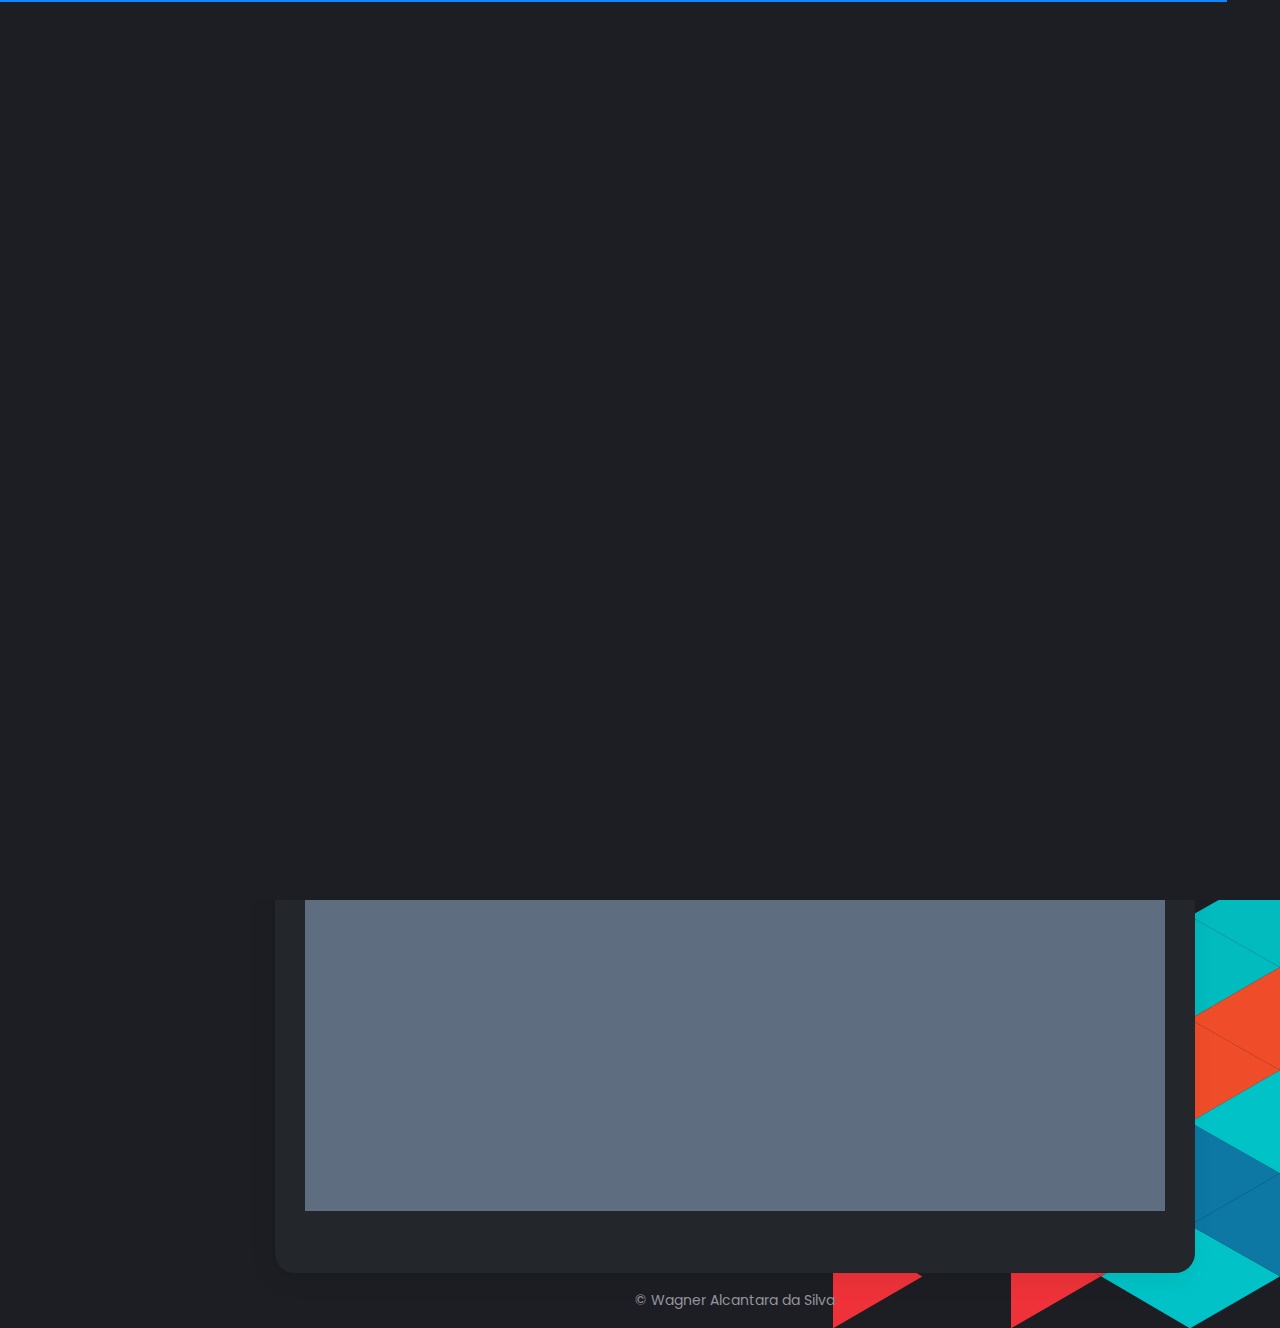
==== contact.html @ 7bd888f7 "novo portifolio" ====
<!DOCTYPE html>
<html lang="pt-br">

<head>
    <meta charset="utf-8" />
    <title>Wagner Alcantara</title>

	<!-- Meta Data -->
	<meta http-equiv="X-UA-Compatible" content="IE=edge">
	<meta name="viewport" content="width=device-width, initial-scale=1, shrink-to-fit=no">

    <meta name="author" content="Wagner Alcantara da Silva" />
    <meta name="description" content="Portifólio de trabalhos realizados e formação de Wagner Alcantara da Silva" />
    <!-- Styles -->
	<link rel="stylesheet" type="text/css" href="assets/styles/style.css"/>
	<link rel="stylesheet" type="text/css" href="assets/styles/style-dark.css"/>
  
	
</head>
<body class="bg-triangles">
    <!-- Preloader -->
    <div class="preloader">
	    <div class="preloader__wrap">
		    <div class="circle-pulse">
                <div class="circle-pulse__1"></div>
                <div class="circle-pulse__2"></div>
            </div>
		    <div class="preloader__progress"><span></span></div>
		</div>
	</div>

    <main class="main">
	    <div class="container gutter-top">
		    <!-- Header -->
		    <header class="header box">
			    <div class="header__left">
				    <div class="header__photo">
					    <img class="header__photo-img" src="assets/img/profile.jpg" alt="Wagner Alcantara">
					</div>
					<div class="header__base-info">
					    <h4 class="title titl--h4">Wagner Alcantara da Silva</h4>
						<div class="status">Desenvolvedor WEB</div>
						<ul class="header__social">
						    <li><a href="https://www.linkedin.com/in/wagneralcantara/"><i class="font-icon icon-linkedin"></i></a></li>
						    <li><a href="https://github.com/WagnerAlcantara"><i class="font-icon icon-github"></i></a></li>
							
						</ul>
					</div>
				</div>
				<div class="header__right">
				    <ul class="header__contact">
					    <li><span class="overhead">Email</span>wagner.alcantara@outlook.com.br</li>
							<li><span class="overhead">Telefone</span>+55 11 97059-6226</li>
					</ul>
					<ul class="header__contact">
					    
						<li><span class="overhead">Endereço</span>Embu das Artes - SP</li>
					</ul>
				</div>
			</header>
			
		    <div class="row sticky-parent">
			    <!-- Sidebar nav -->
                <aside class="col-12 col-md-12 col-lg-2">
				    <div class="sidebar box sticky-column">
	                    <ul class="nav">
                            <li class="nav__item"><a class="active" href="index.html"><i class="icon-user"></i>Sobre Mim</a></li>
							<li class="nav__item"><a href="resume.html"><i class="icon-file-text"></i>Currículo</a></li>
                            <li class="nav__item"><a href="works.html"><i class="icon-codesandbox"></i>Portifólio</a></li>
                            <!--<li class="nav__item"><a href="blog.html"><i class="icon-book-open"></i>Blog</a></li>-->
                            <li class="nav__item"><a href="contact.html"><i class="icon-book"></i>Contato</a></li>
                        </ul>
					</div>
		        </aside>
				
				<!-- Conteudo -->
		        <div class="col-12 col-md-12 col-lg-10">
				    <div class="box box-content">
					    <div class="pb-2">
		                    <h1 class="title title--h1 first-title title__separate">Contato</h1>
					    </div>

						<!-- Contato -->
              
						<form action="email.php" method="post" id="contact-form" class="contact-form" data-toggle="validator">
                            <div class="row">
				                <div class="form-group col-12 col-md-6">
                                    <input type="text" class="form-control" id="nameContact" name="nameContact" placeholder="Nome" required="required" autocomplete="on" oninvalid="setCustomValidity('Fill in the field')" onkeyup="setCustomValidity('')">
								    <div class="help-block with-errors"></div>
				                </div>
				                <div class="form-group col-12 col-md-6">
                                    <input type="phone" class="form-control" id="phoneContact" name="phoneContact" placeholder="Telefone" required="required" autocomplete="on" oninvalid="setCustomValidity('Email is incorrect')" onkeyup="setCustomValidity('')">
								    <div class="help-block with-errors"></div>
				                </div>
				                <div class="form-group col-12 col-md-12">
                                    <input type="email" class="form-control" id="emailContact" name="emailContact" placeholder="Email" required="required" autocomplete="on" oninvalid="setCustomValidity('Email is incorrect')" onkeyup="setCustomValidity('')">
								    <div class="help-block with-errors"></div>
				                </div>
				                <div class="form-group col-12 col-md-12">
                                    <textarea class="textarea form-control" id="messageContact" name="messageContact" placeholder="Mensagem"  rows="4" required="required" oninvalid="setCustomValidity('Fill in the field')" onkeyup="setCustomValidity('')"></textarea>
								    <div class="help-block with-errors"></div>
				                </div>
						    </div>
							<div class="row">
				                <div class="col-12 col-md-6 order-2 order-md-1 text-center text-md-left">
					                <div id="validator-contact" class="hidden"></div>
				                </div>
				                <div class="col-12 col-md-6 order-1 order-md-2 text-right">
					                <button type="submit" class="btn"><i class="font-icon icon-send"></i> Enviar</button>
				                </div>
			                </div>
										</form><br><br><br>

										   <div class="map" id="map">
													<iframe src="https://www.google.com/maps/embed?pb=!1m18!1m12!1m3!1d3654.824943304019!2d-46.82046378548918!3d-23.646439470623644!2m3!1f0!2f0!3f0!3m2!1i1024!2i768!4f13.1!3m3!1m2!1s0x94ce54a94ba3ac0d%3A0x86dcf699b8be9412!2sParque%20Luiza%2C%20Embu%20das%20Artes%20-%20SP%2C%2006810-240!5e0!3m2!1spt-BR!2sbr!4v1599504382367!5m2!1spt-BR!2sbr" width="600" height="450" frameborder="0" style="border:0;" allowfullscreen="" aria-hidden="false" tabindex="0"></iframe>
												</div>
					</div>
					
						<!-- Footer -->
					<footer class="footer">© Wagner Alcantara da Silva</footer>
		        </div>
			</div>
		</div>	
    </main>

    <!-- SVG masks -->
    <svg class="svg-defs">
        <clipPath id="avatar-box">
            <path d="M1.85379 38.4859C2.9221 18.6653 18.6653 2.92275 38.4858 1.85453 56.0986.905299 77.2792 0 94 0c16.721 0 37.901.905299 55.514 1.85453 19.821 1.06822 35.564 16.81077 36.632 36.63137C187.095 56.0922 188 77.267 188 94c0 16.733-.905 37.908-1.854 55.514-1.068 19.821-16.811 35.563-36.632 36.631C131.901 187.095 110.721 188 94 188c-16.7208 0-37.9014-.905-55.5142-1.855-19.8205-1.068-35.5637-16.81-36.63201-36.631C.904831 131.908 0 110.733 0 94c0-16.733.904831-37.9078 1.85379-55.5141z"/>
        </clipPath>
        <clipPath id="avatar-hexagon">
             <path d="M0 27.2891c0-4.6662 2.4889-8.976 6.52491-11.2986L31.308 1.72845c3.98-2.290382 8.8697-2.305446 12.8637-.03963l25.234 14.31558C73.4807 18.3162 76 22.6478 76 27.3426V56.684c0 4.6805-2.5041 9.0013-6.5597 11.3186L44.4317 82.2915c-3.9869 2.278-8.8765 2.278-12.8634 0L6.55974 68.0026C2.50414 65.6853 0 61.3645 0 56.684V27.2891z"/>
        </clipPath>		
    </svg>
	
    <div class="back-to-top"></div>
    	
	<!-- JavaScripts -->
		<script src="assets/js/jquery-3.4.1.min.js"></script>
		<script src="assets/js/plugins.min.js"></script>
    <script src="assets/js/common.js"></script>
	
	<script src="assets/demo/plugins-demo.js"></script>
</body>
</html>
---- assets/styles/style.css ----
@import url(vendors/bootstrap.min.css);
@import url(vendors/swiper.min.css);
@import url(../icons/style.css);
@import url("https://fonts.googleapis.com/css2?family=Poppins:ital,wght@0,400;0,500;0,600;1,400;1,500;1,600&display=swap");
/* -----------------------------------------------------------------
    - General Styles
----------------------------------------------------------------- */
*,
::before,
::after {
  background-repeat: no-repeat;
  box-sizing: border-box;
}

html {
  font-size: 1rem;
  -webkit-overflow-scrolling: touch;
  -webkit-box-sizing: border-box;
  box-sizing: border-box;
  -ms-overflow-x: hidden;
}

body, html {
  -webkit-text-size-adjust: 100%;
}

body {
  background: linear-gradient(145.44deg, #F2F4FA 0%, #FAFBFC 100%);
  background-repeat: no-repeat;
  background-attachment: fixed;
  color: #5E6E80;
  font-family: "Poppins", sans-serif;
  font-weight: 400;
  font-size: 0.875rem;
  line-height: 1.7;
  min-height: 100vh;
  overflow-x: hidden;
  -ms-overflow-style: scrollbar;
  -webkit-font-smoothing: antialiased;
}
@media only screen and (max-width: 580px) {
  body {
    line-height: 1.6;
  }
}

html.is-scroll-disabled body {
  height: 100vh;
  overflow: hidden;
}

@media all and (-ms-high-contrast: none), (-ms-high-contrast: active) {
  html.is-scroll-disabled {
    overflow: hidden;
  }
}
.no-scroll {
  overflow: hidden;
  -ms-overflow-style: none;
}

.no-scroll-height {
  overflow-x: hidden;
}

.svg-defs {
  position: absolute;
  height: 0;
  width: 0;
}

.bg-triangles {
  background-image: url(../images/triangles-top.svg), url(../images/triangles-bottom.svg), linear-gradient(145.44deg, #F2F4FA 0%, #FAFBFC 100%);
  background-position: left top, right bottom;
  background-repeat: no-repeat;
  background-size: inherit;
}
@media only screen and (max-width: 580px) {
  .bg-triangles {
    background-size: contain;
  }
}

/* -----------------------------------------------------------------
    - Typography
----------------------------------------------------------------- */
h1, h2, h3, h4, h5, h6 {
  color: #3B4B5E;
  font-family: "Poppins", sans-serif;
  font-weight: 600;
  line-height: 1.3;
}

.title--h1 {
  font-size: 2rem;
  margin-bottom: 1.3rem;
}
@media only screen and (max-width: 580px) {
  .title--h1 {
    font-size: 1.75rem;
    margin-bottom: 1rem;
  }
}
.title--h2 {
  font-size: 1.625rem;
}
@media only screen and (max-width: 580px) {
  .title--h2 {
    font-size: 1.375rem;
  }
}
.title--h3 {
  font-size: 1.5rem;
  margin-bottom: 1rem;
}
@media only screen and (max-width: 580px) {
  .title--h3 {
    font-size: 1.125rem;
  }
}
.title--h4 {
  font-size: 1.125rem;
}
@media only screen and (max-width: 580px) {
  .title--h4 {
    font-size: 1rem;
  }
}
.title--h5 {
  font-size: 1rem;
}
@media only screen and (max-width: 580px) {
  .title--h5 {
    font-size: 0.875rem;
  }
}
.title--h6 {
  font-size: 0.875rem;
}
@media only screen and (max-width: 580px) {
  .title--h6 {
    font-size: 0.75rem;
  }
}
.title--tone {
  color: #304CFD;
}
.title-icon {
  margin-right: 0.5rem;
  margin-top: -0.25rem;
  height: 1.875rem;
  width: 1.875rem;
}
@media only screen and (max-width: 580px) {
  .title-icon {
    height: 1.5625rem;
    width: 1.875rem;
  }
}
.title__separate {
  margin-bottom: 2.3125rem;
  position: relative;
}
.title__separate::before, .title__separate::after {
  content: '';
  background-color: #304CFD;
  border-radius: 0.5rem;
  height: 5px;
  position: absolute;
  bottom: -18px;
  left: 0;
  width: 3.125rem;
  z-index: 1;
}
.title__separate::after {
  background-color: #FF965D;
  width: 1rem;
}
@media only screen and (max-width: 580px) {
  .title__separate {
    margin-bottom: 1.5625rem;
  }
  .title__separate::before, .title__separate::after {
    height: 0.1875rem;
    bottom: -0.625rem;
  }
  .title__separate::before {
    width: 3rem;
  }
  .title__separate::after {
    width: 1rem;
  }
}

.weight--400 {
  font-weight: 400;
}
.weight--500 {
  font-weight: 500;
}
.weight--600 {
  font-weight: 600;
}

.overhead {
  color: rgba(94, 110, 128, 0.8);
  font-size: 8px;
  display: block;
  text-transform: uppercase;
}

.block-quote {
  font-size: 1.25rem;
  font-weight: 400;
  font-style: italic;
  margin: 1.8125rem 0;
  position: relative;
  line-height: 1.6;
}
@media only screen and (max-width: 991px) {
  .block-quote {
    padding-left: 3.75rem;
  }
}
@media only screen and (max-width: 580px) {
  .block-quote {
    font-size: 1.125rem;
    margin: 0.625rem 0 1.25rem;
    padding-left: 0;
    padding-top: 2.5rem;
  }
}
.block-quote::before {
  background-image: url(../icons/icon-quote.svg);
  background-repeat: no-repeat;
  background-position: center;
  background-size: contain;
  content: '';
  height: 2.125rem;
  margin: 0 auto;
  position: absolute;
  top: 0;
  left: -54px;
  width: 2.125rem;
}
@media only screen and (max-width: 991px) {
  .block-quote::before {
    left: 0;
  }
}
@media only screen and (max-width: 580px) {
  .block-quote::before {
    right: 0;
  }
}
.block-quote__author {
  font-size: 0.875rem;
  font-style: normal;
  display: block;
  margin-top: 0.625rem;
  padding-left: 3rem;
  position: relative;
}
@media only screen and (max-width: 580px) {
  .block-quote__author {
    font-size: 0.875rem;
    margin-top: 0;
    padding-left: 2rem;
  }
}
.block-quote__author::before {
  content: '';
  background-color: #5E6E80;
  height: 1px;
  margin-bottom: auto;
  margin-top: auto;
  position: absolute;
  top: 0;
  bottom: 0;
  left: 0;
  width: 2rem;
}
@media only screen and (max-width: 580px) {
  .block-quote__author::before {
    width: 1rem;
  }
}

a {
  color: #304CFD;
  cursor: pointer;
  text-decoration: none;
  -webkit-text-decoration-skip: objects;
  transition: color 0.3s cubic-bezier(0.72, 0.16, 0.345, 0.875);
}
a:hover {
  color: #304CFD;
  outline: none;
  text-decoration: underline;
}
a.decoration--none {
  text-decoration: none;
}

img {
  max-width: 100%;
  -webkit-user-select: none;
  -moz-user-select: none;
  -ms-user-select: none;
  user-select: none;
}

iframe {
  background-color: #5E6E80;
  border: 0;
  display: block;
  height: 100%;
  width: 100%;
}

.cover {
  border-radius: 0.375rem;
  object-fit: cover;
  object-position: center;
  font-family: 'object-fit: cover; object-position: center;';
  height: 100%;
  width: 100%;
}
@media only screen and (max-width: 580px) {
  .cover {
    border-radius: 0.25rem;
  }
}

::-moz-selection {
  background: transparent;
  color: #304CFD;
}

::selection {
  background: transparent;
  color: #304CFD;
}

/* -----------------------------------------------------------------
    - Form
----------------------------------------------------------------- */
.form-control, .textarea, select,
.custom-select {
  background-color: #F7F9FA;
  border: 2px solid #F7F9FA;
  border-radius: 1.25rem;
  box-shadow: none;
  color: #5E6E80;
  font-size: inherit;
  height: auto;
  padding: 0.875rem 1.375rem 0.8125rem;
  position: relative;
  width: 100%;
  -webkit-appearance: none;
  -moz-appearance: none;
  appearance: none;
}
@media only screen and (max-width: 580px) {
  .form-control, .textarea, select,
  .custom-select {
    padding: 0.8125rem 1.375rem 0.75rem;
  }
}

.form-control:focus, .textarea:focus, select:focus,
.custom-select:focus {
  background-color: #fff;
  border: 2px solid rgba(141, 153, 166, 0.2);
  color: #5E6E80;
  box-shadow: none;
  outline: none;
}

.form-control {
  line-height: inherit;
}
@media all and (-ms-high-contrast: none), (-ms-high-contrast: active) {
  .form-control {
    line-height: 0;
  }
}
.form-control__icon {
  padding-left: 3.375rem;
}
@media only screen and (max-width: 580px) {
  .form-control__icon {
    padding-left: 2.8125rem;
  }
}

.textarea {
  border-radius: 1.25rem;
  display: block;
  padding: 0.8125rem 1.1875rem;
  resize: none;
}

.form-group {
  margin-bottom: 2rem;
  position: relative;
}
@media only screen and (max-width: 580px) {
  .form-group {
    margin-bottom: 1.6875rem;
  }
}
.form-group .font-icon {
  color: #5E6E80;
  font-size: 1.125rem;
  margin: auto 0;
  position: absolute;
  top: 0;
  bottom: 0;
  left: 38px;
  height: 1rem;
  width: 1rem;
  z-index: 1;
}
@media only screen and (max-width: 580px) {
  .form-group .font-icon {
    font-size: 1rem;
    left: 2.125rem;
  }
}

.help-block {
  position: absolute;
  font-size: 0.75rem;
  line-height: 1.4;
  padding-top: 0.3125rem;
  padding-left: 0.375rem;
}
@media only screen and (max-width: 580px) {
  .help-block {
    font-size: 0.6875rem;
  }
}

.with-errors {
  color: #FF3D57;
}

.has-error input,
.has-error textarea,
.has-error input:focus,
.has-error textarea:focus {
  border-color: #FF3D57;
}

#validator-contact {
  font-size: 0.875rem;
  margin-top: 1rem;
}

.form-control::-webkit-input-placeholder {
  color: #8D99A6;
}

.form-control::-moz-placeholder {
  color: #8D99A6;
}

.form-control:-ms-input-placeholder {
  color: #8D99A6;
}

.form-control::-ms-input-placeholder {
  color: #8D99A6;
}

.form-control::placeholder {
  color: #8D99A6;
}

input:invalid,
textarea:invalid {
  outline: none !important;
}

.custom-control-input:focus ~ .custom-control-label::before {
  box-shadow: 0 0 0 0.2rem rgba(48, 76, 253, 0.25);
}
.custom-control-input:focus:not(:checked) ~ .custom-control-label::before {
  border-color: #304CFD;
}
.custom-control-input:not(:disabled):active ~ .custom-control-label::before {
  border-color: #fff;
  background-color: transparent;
}
.custom-control-input:checked ~ .custom-control-label::before {
  border-color: #304CFD;
  background-color: #304CFD;
}

.custom-control-label {
  line-height: 1.55;
  padding-left: 0.5rem;
}
.custom-control-label::before {
  background-color: transparent;
  border: 1px solid #5E6E80;
}

select,
.custom-select {
  background: url("data:image/svg+xml,%3csvg xmlns='http://www.w3.org/2000/svg' viewBox='0 0 4 5'%3e%3cpath fill='%23fff' d='M2 0L0 2h4zm0 5L0 3h4z'/%3e%3c/svg%3e") no-repeat right 0.1rem center/10px 16px;
}
select option,
.custom-select option {
  color: #5E6E80;
}

.dropdown-menu {
  border: 0;
  border-radius: 12px;
  box-shadow: 0 0.5rem 2.5rem rgba(94, 110, 128, 0.25);
  color: #5E6E80;
  font-size: 0.9375rem;
}
.dropdown-menu::before {
  content: '';
  border-left: 0.375rem solid transparent;
  border-right: 0.375rem solid transparent;
  border-bottom: 0.375rem solid #fff;
  height: 0;
  position: absolute;
  top: -6px;
  left: 18px;
  width: 0;
}
.dropdown.dropup .dropdown-menu::before {
  border-left: 0.375rem solid transparent;
  border-right: 0.375rem solid transparent;
  border-top: 0.375rem solid #fff;
  border-bottom: 0.375rem solid transparent;
  top: auto;
  bottom: -0.75rem;
}

.tooltip-inner {
  max-width: 12.5rem;
  padding: 0.25rem 0.625rem 0.25rem;
  background-color: #5E6E80;
  border-radius: 0.25rem;
  box-shadow: 0 1rem 2rem rgba(94, 110, 128, 0.25), 0 0.125rem 1rem rgba(94, 110, 128, 0.5);
}
.tooltip.show {
  opacity: 1;
}

.bs-tooltip-top .arrow::before,
.bs-tooltip-auto[x-placement^="top"] .arrow::before {
  border-width: 0.3125rem 0.3125rem 0;
  border-top-color: #5E6E80;
}

.bs-tooltip-right .arrow::before,
.bs-tooltip-auto[x-placement^="right"] .arrow::before {
  border-width: 0.3125rem 0.3125rem 0.3125rem 0;
  border-right-color: #5E6E80;
}

.bs-tooltip-left .arrow::before,
.bs-tooltip-auto[x-placement^="left"] .arrow::before {
  border-width: 0.3125rem 0 0.3125rem 0.3125rem;
  border-left-color: #5E6E80;
}

.bs-tooltip-bottom .arrow::before,
.bs-tooltip-auto[x-placement^="bottom"] .arrow::before {
  border-width: 0 0.3125rem 0.3125rem;
  border-bottom-color: #5E6E80;
}

@media only screen and (min-width: 580px) {
  .pt-sm-6 {
    padding-top: 5rem;
  }
}

.btn {
  background-image: linear-gradient(142.17deg, #3086FF 6.66%, #304CFD 91.48%);
  box-shadow: inset -0.25rem -0.25rem 0.3125rem rgba(0, 0, 0, 0.1), inset 0.25rem 0.25rem 0.3125rem rgba(255, 255, 255, 0.23);
  border-radius: 20px;
  border: 0;
  color: #fff;
  cursor: pointer;
  font-size: 1rem;
  font-weight: 400;
  line-height: 1;
  height: 3.5rem;
  padding: 0 1.5rem;
  position: relative;
  transition: .4s ease-in-out;
  white-space: nowrap;
}
.btn:hover {
  color: #fff;
  box-shadow: none;
  opacity: .9;
}
.btn .font-icon {
  margin-right: 0.375rem;
}
.btn.disabled {
  pointer-events: none;
}
.btn.disabled:hover {
  opacity: .9;
}
.btn.disabled:hover {
  opacity: .9;
}

button:focus {
  outline: none;
}

/* -----------------------------------------------------------------
    - Preloader
----------------------------------------------------------------- */
.preloader {
  display: flex;
  align-items: center;
  justify-content: center;
  background-color: #fff;
  position: fixed;
  top: 0;
  left: 0;
  width: 100%;
  height: 100%;
  overflow: hidden;
  text-align: center;
  z-index: 1106;
  opacity: 1;
}
.preloader > * {
  min-width: 0;
}
.preloader__wrap {
  width: 100%;
  max-width: 9.375rem;
}
.preloader__progress {
  background: #fff;
  height: 0.125rem;
  position: absolute;
  top: 0;
  left: 0;
  overflow: hidden;
  width: 100%;
}
.preloader__progress span {
  background: #304CFD;
  position: absolute;
  top: 0;
  left: 0;
  height: 100%;
  width: 0;
}

.circle-pulse > * {
  position: absolute;
  top: 50%;
  left: 50%;
  border-radius: 50%;
  box-sizing: border-box;
  transform: scale(0);
  animation: pulse 1.6s linear infinite;
}

.circle-pulse__1 {
  width: 6rem;
  height: 6rem;
  margin-top: -3rem;
  margin-left: -3rem;
  background-color: #304CFD;
}

.circle-pulse__2 {
  width: 4.8rem;
  height: 4.8rem;
  margin-top: -2.4rem;
  margin-left: -2.4rem;
  background-color: rgba(48, 76, 253, 0.7);
  animation-delay: -0.8s;
}

@keyframes pulse {
  0% {
    transform: scale(0, 0);
    opacity: 1;
  }
  100% {
    transform: scale(1, 1);
    opacity: 0;
  }
}
/* -----------------------------------------------------------------
    - Header
----------------------------------------------------------------- */
.header-image {
  height: 19.75rem;
  position: absolute;
  top: 0;
  left: 0;
  width: 100%;
}

.header {
  display: flex;
  margin-bottom: 1.875rem;
}
.header > * {
  min-width: 0;
}
@media only screen and (max-width: 991px) {
  .header {
    flex-direction: column;
  }
}
@media only screen and (max-width: 580px) {
  .header {
    margin-bottom: 0.9375rem;
  }
}
.header__left {
  display: flex;
  align-items: start;
  flex: 0 0 50%;
  padding-right: 1.875rem;
  position: relative;
}
.header__left > * {
  min-width: 0;
}
.header__left::before {
  content: '';
  background-color: #EBF0F2;
  position: absolute;
  top: 0;
  right: 0;
  bottom: 0;
  height: 100%;
  width: 1px;
}
@media only screen and (max-width: 991px) {
  .header__left {
    align-items: center;
    flex-direction: column;
    padding-right: 0;
    padding-bottom: 1.25rem;
    text-align: center;
  }
  .header__left::before {
    position: absolute;
    top: auto;
    right: 0;
    bottom: 0;
    height: 1px;
    width: 100%;
  }
}
.header__right {
  display: flex;
  align-items: start;
  flex: 0 0 50%;
  padding-left: 1.875rem;
}
.header__right > * {
  min-width: 0;
}
@media only screen and (max-width: 991px) {
  .header__right {
    padding-left: 0;
    padding-top: 1.875rem;
  }
  .header__right ul:first-child {
    padding: 0;
  }
}
@media only screen and (max-width: 580px) {
  .header__right {
    flex-direction: column;
    padding-top: 1.5rem;
  }
}
.header__photo {
  background-color: #fff;
  border: 0.375rem solid #fff;
  border-radius: 2.9375rem;
  box-shadow: 0 0.5rem 1.5rem rgba(0, 0, 0, 0.05);
  margin-top: -4.125rem;
  height: 10.125rem;
  overflow: hidden;
  width: 10.125rem;
}
@media only screen and (max-width: 991px) {
  .header__photo {
    margin-top: -5rem;
    margin-bottom: 1.25rem;
  }
}
.header__photo-img {
  height: 100%;
  width: 100%;
}
.header__base-info {
  margin-left: 1.5rem;
}
@media only screen and (max-width: 991px) {
  .header__base-info {
    margin-left: 0;
  }
}
.header__base-info .title {
  margin-bottom: 0.125rem;
}
.header__social {
  display: flex;
  align-items: center;
  font-size: 1rem;
  list-style: none;
  margin-top: 0.5rem;
  margin-bottom: 0;
  padding: 0;
}
.header__social > * {
  min-width: 0;
}
.header__social li {
  margin-right: 1rem;
}
.header__social li:last-child {
  margin-right: 0;
}
.header__social a {
  color: #5E6E80;
  text-decoration: none;
}
.header__social a:hover {
  color: #304CFD;
}
@media only screen and (max-width: 991px) {
  .header__social {
    justify-content: center;
  }
}
.header__contact {
  list-style: none;
  margin-bottom: 0;
  width: 60%;
}
@media only screen and (max-width: 991px) {
  .header__contact:first-child {
    padding: 0;
    margin-bottom: 1rem;
  }
}
@media only screen and (max-width: 580px) {
  .header__contact {
    padding: 0;
    width: 100%;
  }
  .header__contact:first-child {
    margin-bottom: 0.75rem;
  }
}
.header__contact li {
  margin-bottom: 1rem;
  word-break: break-all;
}
@media only screen and (max-width: 580px) {
  .header__contact li {
    margin-bottom: 0.75rem;
  }
}
.header__contact li:last-child {
  margin-bottom: 0;
}

.status {
  font-size: 0.875rem;
  display: inline-flex;
  align-items: center;
}
.status > * {
  min-width: 0;
}

/* -----------------------------------------------------------------
    - Sections
----------------------------------------------------------------- */
.box {
  background-color: #fff;
  border-radius: 20px;
  box-shadow: 0px 20px 40px rgba(103, 118, 128, 0.03);
  padding: 1.875rem;
  position: relative;
  transition: box-shadow .3s ease-in-out;
}
@media only screen and (max-width: 580px) {
  .box {
    padding: 1rem;
  }
}
.box__border {
  border: 2px solid #EBF0F2;
  border-radius: 20px;
}
@media only screen and (max-width: 580px) {
  .box__border {
    border-radius: 13.3333333333px;
    padding: 1rem;
  }
}

@media only screen and (max-width: 991px) {
  .box-content {
    border-radius: 0 0 20px 20px;
  }
}
@media only screen and (max-width: 580px) {
  .box-content {
    border-radius: 13.3333333333px;
  }
}

.js-image {
  background-size: cover;
  background-position: center;
  height: 100%;
  width: 100%;
}

.overlay {
  position: relative;
}
.overlay::before, .overlay--45::before, .overlay--80::before {
  content: '';
  background-color: rgba(46, 47, 54, 0.8);
  position: absolute;
  top: 0;
  left: 0;
  height: 100%;
  width: 100%;
  z-index: 2;
}
.overlay--45::before {
  background-color: rgba(46, 47, 54, 0.45);
}
.overlay--80::before {
  background-color: rgba(46, 47, 54, 0.8);
}

.gutter-top {
  padding-top: 4.375rem;
}
@media only screen and (max-width: 580px) {
  .gutter-top {
    padding-top: 8.125rem;
  }
}
.gutter-top-100 {
  padding-top: 6.25rem;
}
@media only screen and (max-width: 580px) {
  .gutter-top-100 {
    padding-top: 8.125rem;
  }
}

.avatar {
  display: block;
  height: 100%;
  width: 100%;
}
.avatar--180 {
  max-height: 11.25rem;
  max-width: 11.25rem;
  height: 11.25rem;
  width: 11.25rem;
}
@media only screen and (max-width: 991px) {
  .avatar--180 {
    max-height: 12.5rem;
    max-width: 12.5rem;
    height: 12.5rem;
    width: 12.5rem;
  }
}
.avatar--80 {
  max-height: 5rem;
  max-width: 5rem;
}
@media only screen and (max-width: 580px) {
  .avatar--80 {
    max-height: 4.5454545455rem;
    max-width: 4.5454545455rem;
  }
}
.avatar--60 {
  max-height: 3.75rem;
  max-width: 3.75rem;
}
@media only screen and (max-width: 580px) {
  .avatar--60 {
    max-height: 2.8195488722rem;
    max-width: 2.8195488722rem;
  }
}
.avatar__box {
  -webkit-clip-path: url(#avatar-box);
  clip-path: url(#avatar-box);
}
.avatar__hexagon {
  -webkit-clip-path: url(#avatar-hexagon);
  clip-path: url(#avatar-hexagon);
}
.avatar image {
  height: 100%;
  width: 100%;
}

.social {
  line-height: 0;
  margin-top: 1.5rem;
  margin-bottom: 1.375rem;
}
.social__link {
  color: #3B4B5E;
  display: inline-block;
  font-size: 0.875rem;
  margin-left: 0.8125rem;
  text-decoration: none;
}
.social__link:hover {
  cursor: pointer;
  text-decoration: none;
}
.social__link:first-child {
  margin-left: 0;
}

/* -----------------------------------------------------------------
    - Navbar
----------------------------------------------------------------- */
.sidebar {
  transition: all .3s ease-in-out;
}
@media only screen and (max-width: 1200px) {
  .sidebar {
    padding: 1.5rem;
  }
}
@media only screen and (max-width: 991px) {
  .sidebar {
    border-bottom: 1px solid #EBF0F2;
    border-radius: 20px 20px 0 0;
    padding: 1.875rem;
  }
}
@media only screen and (max-width: 580px) {
  .sidebar {
    border-bottom: 0;
    border-radius: 0;
    box-shadow: 0px 20px 40px rgba(103, 118, 128, 0.2);
    padding: 0.5rem 0.9375rem;
    position: fixed;
    top: 0;
    left: 0;
    width: 100%;
    z-index: 10;
  }
}
.sidebar.is_stuck {
  margin-top: 1.875rem;
  z-index: 1;
}

@media only screen and (max-width: 991px) {
  .nav {
    justify-content: space-between;
  }
}
@media only screen and (max-width: 580px) {
  .nav {
    justify-content: center;
  }
}
.nav__item {
  display: block;
  height: 6.25rem;
  margin-bottom: 1rem;
  text-align: center;
  text-transform: uppercase;
  width: 100%;
}
.nav__item:last-child {
  margin-bottom: 0;
}
@media only screen and (max-width: 1200px) {
  .nav__item {
    height: 5.125rem;
  }
}
@media only screen and (max-width: 991px) {
  .nav__item {
    margin-bottom: 0;
    width: calc(20% - 1rem);
  }
}
@media only screen and (max-width: 768px) {
  .nav__item {
    width: calc(20% - .5rem);
  }
}
@media only screen and (max-width: 580px) {
  .nav__item {
    height: auto;
    width: calc(20% - 0rem);
  }
}
.nav__item a {
  background-color: #F7F9FA;
  border-radius: 1.25rem;
  color: #5E6E80;
  font-size: 0.875rem;
  font-weight: 500;
  display: flex;
  flex-direction: column;
  align-items: center;
  justify-content: center;
  height: 100%;
  position: relative;
  text-decoration: none;
  transition: all 0s;
}
.nav__item a > * {
  min-width: 0;
}
.nav__item a:hover {
  color: #304CFD;
}
@media only screen and (max-width: 1200px) {
  .nav__item a {
    border-radius: 1rem;
    font-size: 0.75rem;
  }
}
@media only screen and (max-width: 768px) {
  .nav__item a {
    font-size: 0.6875rem;
  }
}
@media only screen and (max-width: 580px) {
  .nav__item a {
    background-color: transparent;
  }
}
.nav__item a.active {
  background-image: linear-gradient(142.17deg, #3086FF 6.66%, #304CFD 91.48%);
  box-shadow: inset -0.25rem -0.25rem 0.3125rem rgba(0, 0, 0, 0.1), inset 0.25rem 0.25rem 0.3125rem rgba(255, 255, 255, 0.23);
  color: #fff;
}
.nav__item a.active:hover {
  color: #fff;
}
@media only screen and (max-width: 580px) {
  .nav__item a.active {
    background-image: none;
    box-shadow: none;
    color: #304CFD;
  }
  .nav__item a.active:hover {
    color: #304CFD;
  }
  .nav__item a.active::before {
    content: '';
    background-color: #304CFD;
    height: 0.125rem;
    position: absolute;
    bottom: -8px;
    left: 0;
    width: 100%;
  }
}
.nav__item [class^="icon-"] {
  display: block;
  font-size: 2.25rem;
  margin-top: 0.25rem;
  margin-bottom: 0.5rem;
}
@media only screen and (max-width: 1200px) {
  .nav__item [class^="icon-"] {
    font-size: 1.75rem;
    margin-bottom: 0.25rem;
  }
}
@media only screen and (max-width: 768px) {
  .nav__item [class^="icon-"] {
    font-size: 1.5rem;
  }
}
@media only screen and (max-width: 580px) {
  .nav__item [class^="icon-"] {
    font-size: 1.0625rem;
    margin-top: 0.375rem;
  }
}

/* -----------------------------------------------------------------
    - Footer
----------------------------------------------------------------- */
.footer {
  color: #8D99A6;
  font-size: 0.875rem;
  padding-top: 1rem;
  padding-bottom: 1rem;
  text-align: center;
}
@media only screen and (max-width: 580px) {
  .footer {
    padding-top: 0.5rem;
    padding-bottom: 0.5rem;
  }
}

/* -----------------------------------------------------------------
    - Cases
----------------------------------------------------------------- */
.case-item {
  border: 2px solid #EBF0F2;
  border-radius: calc(20px + 10px);
  display: flex;
  flex-direction: column;
  align-items: center;
  height: calc(100% - 24px);
  margin-bottom: 1.5rem;
  padding: 1.875rem 1.875rem 1.5rem;
  position: relative;
  text-align: center;
}
.case-item > * {
  min-width: 0;
}
@media only screen and (max-width: 991px) {
  .case-item {
    height: calc(100% - 20px);
  }
}
@media only screen and (max-width: 580px) {
  .case-item {
    border-radius: 13.3333333333px;
    height: calc(100% - 15px);
    margin-bottom: 0.9375rem;
    padding: 1rem;
    text-align: center;
  }
}
@media screen and (-ms-high-contrast: active), (-ms-high-contrast: none) {
  .case-item {
    display: block;
  }
}
.case-item__icon {
  height: 2.5rem;
  width: 2.5rem;
  margin-bottom: 1rem;
}
@media only screen and (max-width: 580px) {
  .case-item__icon {
    margin-bottom: 0.8125rem;
  }
}
.case-item div {
  flex: 1;
}
.case-item__caption {
  line-height: 1.5;
}
@media only screen and (max-width: 580px) {
  .case-item__caption {
    font-size: 0.8125rem;
    line-height: 1.4;
  }
}
.case-item__caption:last-child {
  margin-bottom: 0;
}

/* -----------------------------------------------------------------
    - Clients
----------------------------------------------------------------- */
.js-carousel-clients {
  padding-top: 0.5rem;
  padding-bottom: 1rem;
}
@media only screen and (max-width: 991px) {
  .js-carousel-clients {
    padding-bottom: 0;
  }
}
@media only screen and (max-width: 580px) {
  .js-carousel-clients .swiper-slide {
    text-align: center;
  
  }
}

/* -----------------------------------------------------------------
    - Contact
----------------------------------------------------------------- */
@media only screen and (max-width: 768px) {
  .contact-form .btn {
    width: 100%;
  }
}

.map {
  background-color: #F7F9FA;
  border-radius: 13.3333333333px;
  height: 23.75rem;
  margin-bottom: 2rem;
  position: relative;
  direction: ltr;
}
@media only screen and (max-width: 580px) {
  .map {
    height: 15.625rem;
    margin-bottom: 1.25rem;
  }
}

.popover-map-title {
  color: #3B4B5E;
  font-size: 1.125rem;
  margin-top: 0.1875rem;
  margin-bottom: 0.5rem;
}
.popover-map-caption {
  color: #5E6E80;
  font-weight: 400;
}

#marker {
  background-image: url("../images/icon-map-pic.svg");
  background-size: cover;
  width: 3.125rem;
  height: 3.125rem;
  cursor: pointer;
}

/* -----------------------------------------------------------------
    - Portfolio
----------------------------------------------------------------- */
.gutter-sizer {
  width: 1.875rem;
}

.gallery-grid {
  display: flex;
}
.gallery-grid > * {
  min-width: 0;
}
.gallery-grid__item {
  margin-bottom: 1.25rem;
  width: calc(33% - 18px);
}
@media only screen and (max-width: 991px) {
  .gallery-grid__item {
    width: calc(50% - 16px);
  }
}
@media only screen and (max-width: 768px) {
  .gallery-grid__item {
    width: 100%;
  }
  .gallery-grid__item:last-child {
    margin-bottom: 0;
  }
}
.gallery-grid__item:hover .gallery-grid__image {
  transform: scale3d(1.1, 1.1, 1);
}
.gallery-grid-two .gallery-grid__item {
  width: calc(50% - 16px);
}
@media only screen and (max-width: 768px) {
  .gallery-grid-two .gallery-grid__item {
    width: 100%;
  }
}
.gallery-grid__image-wrap {
  border-radius: 14px;
  height: 11.25rem;
  overflow: hidden;
  position: relative;
  width: 100%;
  z-index: 1;
}
@media only screen and (max-width: 991px) {
  .gallery-grid__image-wrap {
    height: 12.5rem;
  }
}
@media only screen and (max-width: 768px) {
  .gallery-grid__image-wrap {
    height: 18.125rem;
  }
}
.gallery-grid-two .gallery-grid__image-wrap {
  height: auto;
}
.gallery-grid__image {
  border-radius: 10px;
  transform: scale3d(1, 1, 1);
}
.gallery-grid__title {
  margin-top: 1rem;
  margin-bottom: 0;
}
@media only screen and (max-width: 580px) {
  .gallery-grid__title {
    font-size: 0.875rem;
  }
}
.gallery-grid__category {
  font-size: 0.875rem;
  display: block;
}

@media only screen and (min-width: 769px) {
  .filter {
    display: inline-flex;
    flex-wrap: wrap;
    font-size: 1rem;
    list-style: none;
    margin-bottom: 1.1875rem;
    padding: 0;
  }
  .filter > * {
    min-width: 0;
  }
  .filter__item {
    padding-right: 1rem;
    position: relative;
  }
  .filter__item::before {
    content: '';
    background-color: #5E6E80;
    border-radius: 0.1875rem;
    position: absolute;
    top: 0;
    right: 6px;
    bottom: 0;
    height: 0.25rem;
    margin: auto;
    width: 0.25rem;
  }
  .filter__item:first-child {
    display: none;
  }
  .filter__item:last-child {
    padding-right: 0;
  }
  .filter__item:last-child::before {
    display: none;
  }
  .filter__item a {
    color: rgba(94, 110, 128, 0.8);
  }
  .filter__item.active a {
    color: #3B4B5E;
  }
  .filter__link {
    padding: 0 0.25rem;
    text-decoration: none;
    display: block;
    overflow: hidden;
    position: relative;
  }
  .filter__link:hover {
    text-decoration: none;
  }
}
.select .placeholder {
  display: none;
}

@media only screen and (max-width: 768px) {
  .select {
    background-color: #F7F9FA;
    border-radius: 1.25rem;
    display: block;
    margin-bottom: 2rem;
    padding: 0.25rem 1.1875rem 0.1875rem 1.25rem;
    position: relative;
    vertical-align: middle;
    text-align: left;
    user-select: none;
    width: 100%;
    -webkit-touch-callout: none;
    z-index: 2;
  }
  .select .placeholder {
    cursor: pointer;
    display: block;
    padding: 0.5rem 0;
    position: relative;
    z-index: 1;
  }
  .select .placeholder:after {
    position: absolute;
    top: 50%;
    right: 2px;
    transform: translateY(-50%);
    font-family: 'icomoon';
    content: '\e940';
    z-index: 10;
  }
  .select.is-open .placeholder:after {
    content: '\e943';
  }
  .select.is-open ul {
    display: block;
  }
  .select ul {
    background-color: #fff;
    box-shadow: 0 0.625rem 3.75rem rgba(141, 153, 166, 0.25);
    border-radius: 20px;
    display: none;
    max-height: 37.5rem;
    overflow: hidden;
    overflow-y: auto;
    padding: 0.625rem 0;
    position: absolute;
    top: 100%;
    left: 0;
    width: 100%;
    z-index: 100;
  }
  .select ul li {
    display: block;
    text-align: left;
    padding: 0.3125rem 1.25rem 0.1875rem;
    color: #5E6E80;
    cursor: pointer;
  }
  .select ul li:hover {
    background-color: #304CFD;
  }
  .select ul li:hover a {
    color: #fff;
  }
  .select ul li:first-child {
    display: none;
  }
  .select ul li a {
    color: #5E6E80;
    text-decoration: none;
  }
}
@media only screen and (max-width: 580px) {
  .select {
    margin-bottom: 1rem;
  }
}
/* -----------------------------------------------------------------
    - News
----------------------------------------------------------------- */
.news-grid {
  display: flex;
  flex-wrap: wrap;
  margin-left: -0.9375rem;
  margin-right: -0.9375rem;
}
.news-grid > * {
  min-width: 0;
}
@media only screen and (max-width: 991px) {
  .news-grid {
    margin-left: 0;
    margin-right: 0;
  }
}

.news-item {
  background-color: #F7F9FA;
  margin-bottom: 1.875rem;
  margin-left: 0.9375rem;
  margin-right: 0.9375rem;
  padding: 0;
  width: calc(50% - 30px);
}
@media only screen and (max-width: 991px) {
  .news-item {
    margin-left: 0;
    margin-right: 0;
    width: 100%;
  }
  .news-item:last-child {
    margin-bottom: 0;
  }
}
@media only screen and (max-width: 580px) {
  .news-item {
    margin-bottom: 1.25rem;
  }
}
.news-item:hover .news-item__image-wrap::before, .news-item:hover .news-item__image-wrap::after {
  opacity: 1;
}
.news-item__image-wrap {
  overflow: hidden;
  border-radius: 20px 20px 0 0;
  height: 14rem;
  position: relative;
}
@media only screen and (max-width: 991px) {
  .news-item__image-wrap {
    height: 18rem;
  }
}
@media only screen and (max-width: 580px) {
  .news-item__image-wrap {
    height: 12rem;
  }
}
.news-item__image-wrap::before {
  opacity: 0;
  transition: opacity .5s ease-in-out;
}
.news-item__image-wrap::after {
  content: '';
  background-image: url(../icons/icon-news.svg);
  height: 2.5rem;
  margin: auto;
  opacity: 0;
  pointer-events: none;
  position: absolute;
  top: 0;
  right: 0;
  bottom: 0;
  left: 0;
  transition: opacity .5s ease-in-out;
  width: 2.5rem;
  z-index: 2;
}
.news-item__date {
  background-color: #FF965D;
  color: #fff;
  border-radius: 20px 0 20px 0;
  font-size: 1.375rem;
  font-weight: 600;
  line-height: 1.3;
  padding: 0.625rem 1.25rem;
  position: absolute;
  top: 0;
  text-align: center;
  z-index: 2;
}
.news-item__date span {
  font-size: 0.8125rem;
  font-weight: 400;
  display: block;
}
@media only screen and (max-width: 580px) {
  .news-item__date {
    font-size: 1.125rem;
    line-height: 1.2;
    padding: 0.5625rem 1rem;
  }
  .news-item__date span {
    font-size: 0.625rem;
  }
}
.news-item__link {
  position: absolute;
  height: 100%;
  width: 100%;
  z-index: 2;
}
.news-item__caption {
  padding: 1.5rem 1.5rem 0.5rem;
}
@media only screen and (max-width: 580px) {
  .news-item__caption {
    padding: 1.1875rem 1rem 0;
  }
}
.news-item p {
  line-height: 1.5;
}
@media only screen and (max-width: 580px) {
  .news-item p {
    font-size: 0.875rem;
  }
}

/* -----------------------------------------------------------------
    - Single post
----------------------------------------------------------------- */
.header-post {
  margin-top: 1rem;
  text-align: center;
}
.header-post__image-wrap {
  height: 28.125rem;
  margin-bottom: 2.125rem;
}
@media only screen and (max-width: 580px) {
  .header-post__image-wrap {
    height: 20rem;
    margin-bottom: 1.5rem;
  }
}

.caption-post {
  margin-left: auto;
  margin-right: auto;
  margin-bottom: 1.75rem;
  width: 86%;
}
@media only screen and (max-width: 991px) {
  .caption-post {
    width: 100%;
  }
}
@media only screen and (max-width: 580px) {
  .caption-post {
    margin-bottom: 1.1875rem;
  }
}

.gallery-post {
  display: flex;
  flex-wrap: wrap;
  margin-left: -1rem;
  margin-right: -1rem;
}
.gallery-post > * {
  min-width: 0;
}
@media only screen and (max-width: 580px) {
  .gallery-post {
    margin-left: 0;
    margin-right: 0;
  }
}
.gallery-post__item {
  flex: calc(50% - 2rem);
  margin-left: 1rem;
  margin-right: 1rem;
  width: calc(50% - 2rem);
}
@media only screen and (max-width: 768px) {
  .gallery-post__item {
    flex: calc(50% - 1.25rem);
    margin-left: 0.625rem;
    margin-right: 0.625rem;
    width: calc(50% - 1.25rem);
  }
}
@media only screen and (max-width: 580px) {
  .gallery-post__item {
    flex: 100%;
    margin-left: 0;
    margin-right: 0;
    margin-bottom: 1rem;
    width: 100%;
  }
}
.gallery-post__caption {
  font-size: .875rem;
  font-style: italic;
  padding: 1rem 1rem 2rem;
  text-align: center;
  width: 100%;
}
@media only screen and (max-width: 580px) {
  .gallery-post__caption {
    padding: 0 0 1rem;
  }
}

.footer-post {
  display: flex;
  align-items: center;
  justify-content: center;
  flex-wrap: wrap;
  margin-bottom: 2rem;
  margin-top: 2rem;
  padding-top: 2rem;
  position: relative;
}
.footer-post > * {
  min-width: 0;
}
@media only screen and (max-width: 580px) {
  .footer-post {
    margin-bottom: 1rem;
    margin-top: 1rem;
    padding-top: 1.5rem;
  }
}
.footer-post::before {
  content: '';
  background-color: #3B4B5E;
  height: 1px;
  margin: auto;
  position: absolute;
  top: 0;
  right: 0;
  left: 0;
  width: 15%;
}
.footer-post__share {
  display: flex;
  align-items: baseline;
  color: #3B4B5E;
  font-size: 0.875rem;
  margin: 0 1.125rem;
}
.footer-post__share > * {
  min-width: 0;
}
@media only screen and (max-width: 580px) {
  .footer-post__share {
    margin: 0 0.75rem;
  }
}
.footer-post__share:hover {
  text-decoration: none;
}
.footer-post__share .font-icon {
  margin-right: 0.6875rem;
}
@media only screen and (max-width: 580px) {
  .footer-post__share span {
    display: none;
  }
}

.comment-box {
  display: flex;
  flex-direction: column;
}
.comment-box > * {
  min-width: 0;
}
.comment-box .comment-box {
  margin-left: 3rem;
}
@media only screen and (max-width: 580px) {
  .comment-box .comment-box {
    margin-left: 1.25rem;
  }
}
.comment-box__inner {
  background-color: #F7F9FA;
  border-radius: 20px;
  display: flex;
  margin-bottom: 1.25rem;
  padding: 1.25rem 1.25rem 1rem 1.375rem;
}
.comment-box__inner > * {
  min-width: 0;
}
@media only screen and (max-width: 580px) {
  .comment-box__inner {
    display: block;
    padding: 1rem 1rem 0.625rem 1.125rem;
    margin-bottom: 1rem;
  }
}
.comment-box__body {
  flex: 1;
  font-size: 0.875rem;
  line-height: 1.6;
}
@media only screen and (max-width: 580px) {
  .comment-box__body {
    font-size: 0.875rem;
  }
}
.comment-box__body p {
  margin-bottom: 0.6875rem;
}
@media only screen and (max-width: 580px) {
  .comment-box__body p {
    margin-bottom: 0.8125rem;
  }
}
.comment-box__body .emoji {
  margin: 0 0.3125rem;
  vertical-align: bottom;
}
@media only screen and (max-width: 580px) {
  .comment-box__body .emoji {
    margin: 0 0.125rem;
    height: 1.125rem;
    width: 1.125rem;
  }
}
.comment-box__details {
  display: flex;
  justify-content: space-between;
  font-size: 1rem;
  color: #3B4B5E;
  margin-top: 0.5rem;
  margin-bottom: 0.5rem;
}
.comment-box__details > * {
  min-width: 0;
}
@media only screen and (max-width: 580px) {
  .comment-box__details {
    font-size: 0.9375rem;
    flex-direction: column;
  }
}
.comment-box__details a {
  text-decoration: none;
}
.comment-box__details-date {
  font-size: 0.75rem;
  font-weight: 400;
}
@media only screen and (max-width: 580px) {
  .comment-box__details-date {
    font-size: 0.75rem;
    margin-top: 0.3125rem;
  }
}
.comment-box .avatar {
  margin-right: 1rem;
  flex-shrink: 0;
}
.comment-box__footer {
  display: inline-flex;
  list-style: none;
  margin: 0;
  padding: 0;
}
.comment-box__footer li {
  display: flex;
  align-items: center;
  cursor: pointer;
  margin-right: 2rem;
}
.comment-box__footer li > * {
  min-width: 0;
}
@media only screen and (max-width: 580px) {
  .comment-box__footer li {
    margin-right: 1rem;
  }
}
.comment-box__footer li:hover {
  color: #304CFD;
}
.comment-box__footer li:last-child {
  margin-right: 0;
}
.comment-box__footer span {
  font-size: 0.75rem;
  padding-left: 0.375rem;
}
@media only screen and (max-width: 580px) {
  .comment-box__footer span {
    font-size: 0.75rem;
  }
}
.comment-box__footer .font-icon {
  font-size: 1rem;
  vertical-align: text-bottom;
}
@media only screen and (max-width: 580px) {
  .comment-box__footer .font-icon {
    font-size: 0.875rem;
  }
}
.comment-box__footer .icon-like-fill {
  color: #FF3D57;
}

.comment-form {
  margin-top: 1rem;
  position: relative;
}
.comment-form .textarea {
  padding: 1.125rem 4.5rem 1rem 2.875rem;
  max-height: 12.5rem;
  overflow: hidden !important;
}
@media only screen and (max-width: 580px) {
  .comment-form .textarea {
    padding: 0.75rem 3.25rem 0.625rem 2.5rem;
  }
}
@media screen and (-ms-high-contrast: active), (-ms-high-contrast: none) {
  .comment-form .textarea {
    line-height: 1.5;
  }
}
.comment-form .btn {
  border-radius: 0.875rem;
  display: flex;
  align-items: center;
  justify-content: center;
  height: 2.5rem;
  margin-right: 0.5rem;
  margin-bottom: auto;
  margin-top: auto;
  padding: 0;
  position: absolute;
  top: 0;
  right: 0;
  bottom: 0;
  width: 2.5rem;
}
.comment-form .btn > * {
  min-width: 0;
}
@media only screen and (max-width: 580px) {
  .comment-form .btn {
    height: 2.1551724138rem;
    width: 2.1551724138rem;
  }
}
.comment-form .btn .font-icon {
  margin: 0;
}
.comment-form .dropdown {
  height: 1.1875rem;
  line-height: 1.2;
  margin-top: auto;
  margin-bottom: auto;
  margin-left: 1rem;
  position: absolute;
  top: 0;
  bottom: 0;
}
.comment-form .dropdown-menu {
  margin-left: -1rem;
  min-width: 14.9375rem;
  max-width: 14.9375rem;
  top: -100% !important;
}
.comment-form .icon-smile {
  cursor: pointer;
  font-size: 1.1875rem;
}
.comment-form .icon-smile:hover {
  color: #304CFD;
}

.emoji-wrap {
  display: flex;
  justify-content: space-between;
  flex-wrap: wrap;
  padding: 0.375rem 0.8125rem 0.1875rem;
}
.emoji-wrap > * {
  min-width: 0;
}
.emoji-wrap .emoji {
  cursor: pointer;
  border-radius: 0.1875rem;
  margin: 0.125rem;
  padding: 0.1875rem;
}
.emoji-wrap .emoji:hover {
  box-shadow: 0 0 0 0.125rem rgba(141, 153, 166, 0.2);
}

.scroll-line {
  background: #304CFD;
  height: 0.1875rem;
  position: fixed;
  top: 0;
  width: 0;
  z-index: 3;
}

.nicescroll-cursors {
  background-color: #8D99A6 !important;
}

.social-auth {
  font-size: 0.875rem;
  list-style: none;
  padding: 0;
  margin-top: 1rem;
}
@media only screen and (max-width: 580px) {
  .social-auth {
    font-size: 0.875rem;
  }
}
.social-auth__item {
  display: inline-flex;
  margin-right: 0.375rem;
}
.social-auth__link {
  color: #fff;
}
.social-auth__link:hover {
  color: #fff;
  opacity: .7;
  text-decoration: none;
}
.social-auth .font-icon {
  background-color: #304CFD;
  border-radius: 50%;
  font-size: 0.75rem;
  padding: 0.375rem;
}
@media only screen and (max-width: 580px) {
  .social-auth .font-icon {
    font-size: 0.6875rem;
  }
}
.social-auth .icon-facebook {
  background-color: #3B5998;
}
.social-auth .icon-twitter {
  background-color: #55ACEE;
}
.social-auth .icon-dribbble {
  background-color: #F26798;
}
.social-auth .icon-behance {
  background-color: #4176FA;
}

/* -----------------------------------------------------------------
    - Testimonials
----------------------------------------------------------------- */
.swiper-container .swiper-wrapper {
  min-height: 100%;
}

.review-item {
  display: flex;
  background-color: #F7F9FA;
  background-image: url(../icons/icon-quote.svg);
  background-repeat: no-repeat;
  background-position: right 1.875rem top 1.875rem;
  border-radius: 20px;
  height: auto;
  padding: 1.875rem;
}
.review-item > * {
  min-width: 0;
}
@media only screen and (max-width: 580px) {
  .review-item {
    background-image: none;
    border-radius: 13.3333333333px;
    flex-direction: column;
    align-items: center;
    padding: 1rem;
    text-align: center;
  }
}
.review-item__textbox {
  margin-top: 0.625rem;
  margin-left: 1rem;
}
@media only screen and (max-width: 580px) {
  .review-item__textbox {
    margin-left: 0;
  }
}
.review-item__caption {
  line-height: 1.5;
}
.review-item__caption:last-child {
  margin-bottom: 0;
}
.review-item .title {
  font-size: 1.125rem;
  margin-bottom: 0.5rem;
}
@media only screen and (max-width: 580px) {
  .review-item .title {
    font-size: 1rem;
    margin-top: 0.25rem;
    margin-bottom: 0.5rem;
  }
}

.swiper-pagination {
  margin-top: 1.5rem;
  position: relative;
  line-height: 0;
}
@media only screen and (max-width: 580px) {
  .swiper-pagination {
    margin-top: 1rem;
  }
}

.swiper-pagination-bullet {
  background: #EBF0F2;
  border-radius: 1rem;
  opacity: 1;
  height: 0.625rem;
  width: 0.625rem;
  transition: width 0.3s cubic-bezier(0.455, 0.03, 0.515, 0.955);
}
@media only screen and (max-width: 580px) {
  .swiper-pagination-bullet {
    height: 0.375rem;
    width: 0.375rem;
  }
}
.swiper-pagination-bullet-active {
  background: #304CFD;
  width: 1.25rem;
}
@media only screen and (max-width: 580px) {
  .swiper-pagination-bullet-active {
    width: 0.75rem;
  }
}

.swiper-container-horizontal > .swiper-pagination-bullets .swiper-pagination-bullet {
  margin: 0 0.3125rem;
}

.swiper-container-horizontal > .swiper-pagination-bullets,
.swiper-pagination-custom, .swiper-pagination-fraction {
  bottom: 0;
}

/* -----------------------------------------------------------------
    - Timeline
----------------------------------------------------------------- */
.timeline {
  margin-top: 1.75rem;
  padding-left: 0.5rem;
}
@media only screen and (max-width: 580px) {
  .timeline {
    margin-top: 1.5rem;
  }
}
.timeline__item {
  border-left-width: 1px;
  border-left-style: solid;
  border-color: #EBF0F2;
  padding-bottom: 0.5625rem;
  padding-left: 1.375rem;
  position: relative;
}
.timeline__item::before {
  content: '';
  background-color: #304CFD;
  box-shadow: 0 0 0 0.1875rem rgba(48, 76, 253, 0.25);
  border-radius: 50%;
  position: absolute;
  top: 0;
  left: -5px;
  height: 0.625rem;
  width: 0.625rem;
}
.timeline__item:last-child {
  border: 0;
}
.timeline__title {
  margin-bottom: 0;
  position: relative;
  top: -0.3125rem;
}
.timeline__period {
  color: rgba(94, 110, 128, 0.8);
  font-size: 0.875rem;
}
.timeline__description {
  margin-top: 0.5rem;
}
@media only screen and (max-width: 580px) {
  .timeline__description {
    margin-top: 0.1875rem;
  }
}

/* Progress  */
.progress {
  background-color: #F7F9FA;
  border-radius: 1rem;
  height: 1.5rem;
  margin-bottom: 1.5rem;
  overflow: inherit;
  position: relative;
  text-align: right;
}
@media only screen and (max-width: 580px) {
  .progress {
    margin-bottom: 0.75rem;
    height: 1.375rem;
  }
}
.progress:last-child {
  margin-bottom: 0;
}
.progress-bar {
  background-image: linear-gradient(142.17deg, #3086FF 6.66%, #304CFD 91.48%);
  border-radius: 1rem;
  overflow: hidden;
  position: relative;
  width: 0%;
  z-index: 1;
}
.progress .progress-text {
  display: flex;
  align-items: center;
  justify-content: space-between;
  height: 100%;
  padding-left: 0.8125rem;
  padding-right: 0.8125rem;
  position: absolute;
  top: 0;
  left: 0;
  width: 100%;
  z-index: 1;
}
.progress .progress-text > * {
  min-width: 0;
}

@media screen and (-ms-high-contrast: active), (-ms-high-contrast: none) {
  .progress-text span:nth-child(2) {
    float: right;
  }
}
/* -----------------------------------------------------------------
    - Other
----------------------------------------------------------------- */
.back-to-top {
  border-top: 1px solid #3B4B5E;
  border-left: 1px solid #3B4B5E;
  cursor: pointer;
  opacity: .5;
  position: fixed;
  right: 40px;
  bottom: 30px;
  height: 1.125rem;
  width: 1.125rem;
  transform: rotate(45deg);
  transition: opacity .35s ease-out;
  z-index: 10;
}
.back-to-top:hover {
  opacity: 1;
}
@media only screen and (max-width: 580px) {
  .back-to-top {
    display: none !important;
  }
}

.js-lines {
  overflow: hidden;
}
.js-lines div {
  overflow: hidden;
}

.js-words div div {
  opacity: 0;
}

.medium-zoom-overlay {
  background: #fff !important;
  z-index: 1104;
}

.medium-zoom-image {
  cursor: pointer !important;
  z-index: 9;
}
.medium-zoom-image--opened {
  border-radius: 1px;
  height: 100%;
  z-index: 1104;
}

/* Jarallax */
.js-parallax {
  position: relative;
  background-size: cover;
  background-repeat: no-repeat;
  background-position: 50% 50%;
  height: 100%;
}

.js-parallax-img {
  position: relative;
  z-index: 0;
}
.js-parallax-img .jarallax-img {
  object-fit: cover;
  font-family: 'object-fit: cover;';
  position: absolute;
  top: 0;
  left: 0;
  width: 100%;
  height: 100%;
  z-index: -1;
}

/*# sourceMappingURL=style.css.map */
---- assets/styles/style-dark.css ----
@import url("https://fonts.googleapis.com/css2?family=Poppins:ital,wght@0,400;0,500;0,600;1,400;1,500;1,600&display=swap");
/* -----------------------------------------------------------------
    - General Styles
----------------------------------------------------------------- */
body {
  background: #1D1E24;
  color: #AEB0B8;
}

.bg-triangles {
  background-color: #1D1E24;
  background-image: url(../images/triangles-top.svg), url(../images/triangles-bottom.svg);
}

/* -----------------------------------------------------------------
    - Typography
----------------------------------------------------------------- */
h1, h2, h3, h4, h5, h6 {
  color: #FCFCFC;
}
h4{
  font-size: 20px;
}
.title__separate::before {
  background-color: #0D86FF;
}

.overhead {
  color: #AEB0B8;
}

.block-quote::before {
  background-image: url(../icons/icon-quote-dark.svg);
}
.block-quote__author::before {
  background-color: #AEB0B8;
}

iframe {
  background-color: #5E6E80;
}

/* -----------------------------------------------------------------
    - Form
----------------------------------------------------------------- */
.form-control, .textarea, select,
.custom-select {
  background-color: #2E2F36;
  border-color: #2E2F36;
  color: #AEB0B8;
}

.form-control:focus, .textarea:focus, select:focus,
.custom-select:focus {
  background-color: #23262B;
  border-color: #33363D;
  color: #AEB0B8;
}

.form-group .font-icon {
  color: #AEB0B8;
}

.form-control::-webkit-input-placeholder {
  color: #93959C;
}

.form-control::-moz-placeholder {
  color: #93959C;
}

.form-control:-ms-input-placeholder {
  color: #93959C;
}

.form-control::-ms-input-placeholder {
  color: #93959C;
}

.form-control::placeholder {
  color: #93959C;
}

.custom-control-input:focus ~ .custom-control-label::before {
  box-shadow: 0 0 0 0.2rem rgba(13, 134, 255, 0.25);
}
.custom-control-input:focus:not(:checked) ~ .custom-control-label::before {
  border-color: #0D86FF;
}
.custom-control-input:not(:disabled):active ~ .custom-control-label::before {
  border-color: #fff;
}
.custom-control-input:checked ~ .custom-control-label::before {
  border-color: #0D86FF;
  background-color: #0D86FF;
}

.custom-control-label::before {
  border-color: #AEB0B8;
}

select option,
.custom-select option {
  color: #AEB0B8;
}

.dropdown-menu {
  background-color: #33363D;
  box-shadow: 0 0.5rem 2.5rem rgba(0, 0, 0, 0.5);
  color: #AEB0B8;
}
.dropdown-menu::before {
  border-top: 0.375rem solid #33363D;
}
.dropdown.dropup .dropdown-menu::before {
  border-top: 0.375rem solid #33363D;
}

.tooltip-inner {
  background-color: #AEB0B8;
  box-shadow: 0 1rem 2rem rgba(0, 0, 0, 0.25), 0 0.125rem 1rem rgba(0, 0, 0, 0.5);
}

.bs-tooltip-top .arrow::before,
.bs-tooltip-auto[x-placement^="top"] .arrow::before {
  border-top-color: #AEB0B8;
}

.bs-tooltip-right .arrow::before,
.bs-tooltip-auto[x-placement^="right"] .arrow::before {
  border-right-color: #AEB0B8;
}

.bs-tooltip-left .arrow::before,
.bs-tooltip-auto[x-placement^="left"] .arrow::before {
  border-left-color: #AEB0B8;
}

.bs-tooltip-bottom .arrow::before,
.bs-tooltip-auto[x-placement^="bottom"] .arrow::before {
  border-bottom-color: #AEB0B8;
}

.btn {
  background-image: linear-gradient(142.17deg, #0DA2FF 6.66%, #0055FF 91.48%);
  color: #FCFCFC;
}
.btn:hover {
  color: #FCFCFC;
}

/* -----------------------------------------------------------------
    - Preloader
----------------------------------------------------------------- */
.preloader {
  background-color: #1D1E24;
}
.preloader__progress {
  background: #1D1E24;
}
.preloader__progress span {
  background: #0D86FF;
}

.circle-pulse__1 {
  background-color: #0D86FF;
}

.circle-pulse__2 {
  background-color: rgba(13, 134, 255, 0.7);
}

/* -----------------------------------------------------------------
    - Header
----------------------------------------------------------------- */
.header__left::before {
  background-color: #33363D;
}
.header__photo {
  background-color: #23262B;
  border-color: #23262B;
}
.header__social a {
  color: #93959C;
}
.header__social a:hover {
  color: #0D86FF;
}
.header__contact {
  color: #FCFCFC;
  font-size: 11px;
}

/* -----------------------------------------------------------------
    - Sections
----------------------------------------------------------------- */
.box {
  background-color: #23262B;
  box-shadow: -4px 8px 24px rgba(0, 0, 0, 0.07);
}
.box__border {
  border-color: #33363D;
}

.social__link {
  color: #FCFCFC;
}

/* -----------------------------------------------------------------
    - Cases
----------------------------------------------------------------- */
.case-item {
  border-color: #33363D;
}

/* -----------------------------------------------------------------
    - Navbar
----------------------------------------------------------------- */
@media only screen and (max-width: 991px) {
  .sidebar {
    border-color: #33363D;
  }
}
@media only screen and (max-width: 580px) {
  .sidebar {
    box-shadow: 0px 20px 40px rgba(103, 118, 128, 0.2);
  }
}

.nav__item a {
  background-color: #2E2F36;
  color: #AEB0B8;
}
.nav__item a:hover {
  color: #0D86FF;
}
@media only screen and (max-width: 580px) {
  .nav__item a {
    background-color: transparent;
  }
}
.nav__item a.active {
  background-image: linear-gradient(142.17deg, #0DA2FF 6.66%, #0055FF 91.48%);
  box-shadow: inset -4px -4px 5px rgba(0, 0, 0, 0.2), inset 4px 4px 5px rgba(255, 255, 255, 0.23);
  color: #FCFCFC;
}
.nav__item a.active:hover {
  color: #FCFCFC;
}
@media only screen and (max-width: 580px) {
  .nav__item a.active {
    background-image: none;
    box-shadow: none;
    color: #0D86FF;
  }
  .nav__item a.active:hover {
    color: #0D86FF;
  }
  .nav__item a.active::before {
    background-color: #0D86FF;
  }
}

/* -----------------------------------------------------------------
    - Footer
----------------------------------------------------------------- */
.footer {
  color: #93959C;
}

/* -----------------------------------------------------------------
    - Single post
----------------------------------------------------------------- */
.footer-post::before {
  background-color: #AEB0B8;
}
.footer-post__share {
  color: #FCFCFC;
}

.comment-box__inner {
  background-color: #2E2F36;
}
.comment-box__details {
  color: #FCFCFC;
}
.comment-box__footer {
  color: #FCFCFC;
}
.comment-box__footer li:hover {
  color: #0D86FF;
}

.comment-form .icon-smile:hover {
  color: #0D86FF;
}

.emoji-wrap .emoji:hover {
  box-shadow: 0 0 0 0.125rem rgba(174, 176, 184, 0.5);
}

.scroll-line {
  background: #0D86FF;
}

.nicescroll-cursors {
  background-color: #93959C !important;
}

.social-auth__link {
  color: #FCFCFC;
}
.social-auth__link:hover {
  color: #FCFCFC;
}

/* -----------------------------------------------------------------
    - Testimonials
----------------------------------------------------------------- */
.review-item {
  background-color: #1D1E24;
  background-image: url(../icons/icon-quote-dark.svg);
}

.swiper-pagination-bullet {
  background: #33363D;
}
.swiper-pagination-bullet-active {
  background: #0D86FF;
}

/* -----------------------------------------------------------------
    - Portfolio
----------------------------------------------------------------- */
@media only screen and (min-width: 769px) {
  .filter__item::before {
    background-color: #AEB0B8;
  }
  .filter__item a {
    color: rgba(174, 176, 184, 0.8);
  }
  .filter__item.active a {
    color: #FCFCFC;
  }
}
@media only screen and (max-width: 768px) {
  .select {
    background-color: #2E2F36;
  }
  .select ul {
    background-color: #2E2F36;
    box-shadow: 0 0.625rem 3.75rem rgba(0, 0, 0, 0.5);
  }
  .select ul li {
    color: #AEB0B8;
  }
  .select ul li:hover {
    background-color: #0D86FF;
  }
  .select ul li:hover a {
    color: #FCFCFC;
  }
  .select ul li a {
    color: #AEB0B8;
  }
}
/* -----------------------------------------------------------------
    - News
----------------------------------------------------------------- */
.news-item {
  background-color: #2E2F36;
}
.news-item__date {
  color: #FCFCFC;
}

/* -----------------------------------------------------------------
    - Timeline
----------------------------------------------------------------- */
.timeline__item {
  border-color: #33363D;
}
.timeline__item::before {
  background-color: #0D86FF;
  box-shadow: 0 0 0 0.1875rem rgba(13, 134, 255, 0.25);
}
.timeline__period {
  color: rgba(174, 176, 184, 0.7);
}

/* Progress  */
.progress {
  background-color: #2E2F36;
}
.progress-bar {
  background-image: linear-gradient(142.17deg, #0DA2FF 6.66%, #0055FF 91.48%);
}

/* -----------------------------------------------------------------
    - Other
----------------------------------------------------------------- */
.back-to-top {
  border-top: 1px solid #FCFCFC;
  border-left: 1px solid #FCFCFC;
}

.medium-zoom-overlay {
  background: #1D1E24 !important;
}

/*# sourceMappingURL=style-dark.css.map */
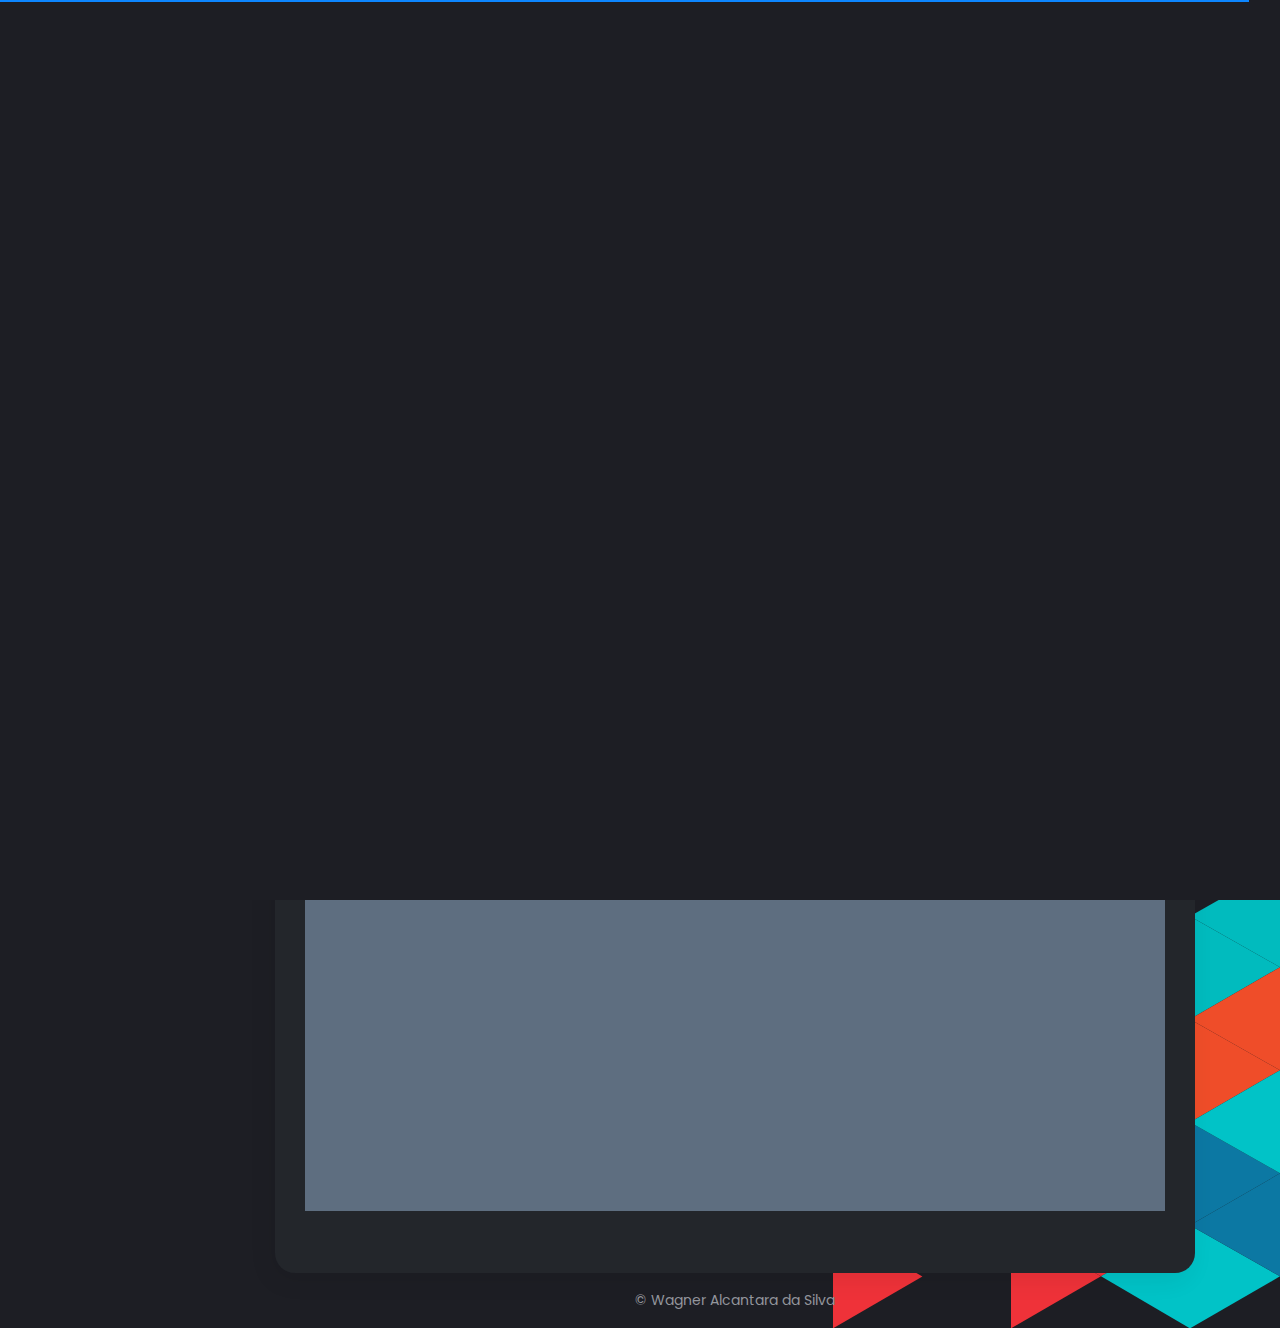
==== commit 73620ae6: "atualizando telefone" ====
--- a/contact.html
+++ b/contact.html
@@ -2,144 +2,170 @@
 <html lang="pt-br">
 
 <head>
-    <meta charset="utf-8" />
-    <title>Wagner Alcantara</title>
+	<meta charset="utf-8" />
+	<title>Wagner Alcantara</title>
 
 	<!-- Meta Data -->
 	<meta http-equiv="X-UA-Compatible" content="IE=edge">
 	<meta name="viewport" content="width=device-width, initial-scale=1, shrink-to-fit=no">
 
-    <meta name="author" content="Wagner Alcantara da Silva" />
-    <meta name="description" content="Portifólio de trabalhos realizados e formação de Wagner Alcantara da Silva" />
-    <!-- Styles -->
-	<link rel="stylesheet" type="text/css" href="assets/styles/style.css"/>
-	<link rel="stylesheet" type="text/css" href="assets/styles/style-dark.css"/>
-  
-	
+	<meta name="author" content="Wagner Alcantara da Silva" />
+	<meta name="description" content="Portifólio de trabalhos realizados e formação de Wagner Alcantara da Silva" />
+	<!-- Styles -->
+	<link rel="stylesheet" type="text/css" href="assets/styles/style.css" />
+	<link rel="stylesheet" type="text/css" href="assets/styles/style-dark.css" />
+
+
 </head>
+
 <body class="bg-triangles">
-    <!-- Preloader -->
-    <div class="preloader">
-	    <div class="preloader__wrap">
-		    <div class="circle-pulse">
-                <div class="circle-pulse__1"></div>
-                <div class="circle-pulse__2"></div>
-            </div>
-		    <div class="preloader__progress"><span></span></div>
+	<!-- Preloader -->
+	<div class="preloader">
+		<div class="preloader__wrap">
+			<div class="circle-pulse">
+				<div class="circle-pulse__1"></div>
+				<div class="circle-pulse__2"></div>
+			</div>
+			<div class="preloader__progress"><span></span></div>
 		</div>
 	</div>
 
-    <main class="main">
-	    <div class="container gutter-top">
-		    <!-- Header -->
-		    <header class="header box">
-			    <div class="header__left">
-				    <div class="header__photo">
-					    <img class="header__photo-img" src="assets/img/profile.jpg" alt="Wagner Alcantara">
+	<main class="main">
+		<div class="container gutter-top">
+			<!-- Header -->
+			<header class="header box">
+				<div class="header__left">
+					<div class="header__photo">
+						<img class="header__photo-img" src="assets/img/profile.jpg" alt="Wagner Alcantara">
 					</div>
 					<div class="header__base-info">
-					    <h4 class="title titl--h4">Wagner Alcantara da Silva</h4>
+						<h4 class="title titl--h4">Wagner Alcantara da Silva</h4>
 						<div class="status">Desenvolvedor WEB</div>
 						<ul class="header__social">
-						    <li><a href="https://www.linkedin.com/in/wagneralcantara/"><i class="font-icon icon-linkedin"></i></a></li>
-						    <li><a href="https://github.com/WagnerAlcantara"><i class="font-icon icon-github"></i></a></li>
-							
+							<li><a href="https://www.linkedin.com/in/wagneralcantara/"><i
+										class="font-icon icon-linkedin"></i></a></li>
+							<li><a href="https://github.com/WagnerAlcantara"><i class="font-icon icon-github"></i></a>
+							</li>
+
 						</ul>
 					</div>
 				</div>
 				<div class="header__right">
-				    <ul class="header__contact">
-					    <li><span class="overhead">Email</span>wagner.alcantara@outlook.com.br</li>
-							<li><span class="overhead">Telefone</span>+55 11 97059-6226</li>
+					<ul class="header__contact">
+						<li><span class="overhead">Email</span>wagner.alcantara@outlook.com.br</li>
+						<li><span class="overhead">Telefone</span><a
+								href="https://api.whatsapp.com/send?phone=5511970596226">+55 11 97059-6226 </a> </li>
 					</ul>
 					<ul class="header__contact">
-					    
+
 						<li><span class="overhead">Endereço</span>Embu das Artes - SP</li>
 					</ul>
 				</div>
 			</header>
-			
-		    <div class="row sticky-parent">
-			    <!-- Sidebar nav -->
-                <aside class="col-12 col-md-12 col-lg-2">
-				    <div class="sidebar box sticky-column">
-	                    <ul class="nav">
-                            <li class="nav__item"><a class="active" href="index.html"><i class="icon-user"></i>Sobre Mim</a></li>
+
+			<div class="row sticky-parent">
+				<!-- Sidebar nav -->
+				<aside class="col-12 col-md-12 col-lg-2">
+					<div class="sidebar box sticky-column">
+						<ul class="nav">
+							<li class="nav__item"><a class="active" href="index.html"><i class="icon-user"></i>Sobre
+									Mim</a></li>
 							<li class="nav__item"><a href="resume.html"><i class="icon-file-text"></i>Currículo</a></li>
-                            <li class="nav__item"><a href="works.html"><i class="icon-codesandbox"></i>Portifólio</a></li>
-                            <!--<li class="nav__item"><a href="blog.html"><i class="icon-book-open"></i>Blog</a></li>-->
-                            <li class="nav__item"><a href="contact.html"><i class="icon-book"></i>Contato</a></li>
-                        </ul>
+							<li class="nav__item"><a href="works.html"><i class="icon-codesandbox"></i>Portifólio</a>
+							</li>
+							<!--<li class="nav__item"><a href="blog.html"><i class="icon-book-open"></i>Blog</a></li>-->
+							<li class="nav__item"><a href="contact.html"><i class="icon-book"></i>Contato</a></li>
+						</ul>
 					</div>
-		        </aside>
-				
+				</aside>
+
 				<!-- Conteudo -->
-		        <div class="col-12 col-md-12 col-lg-10">
-				    <div class="box box-content">
-					    <div class="pb-2">
-		                    <h1 class="title title--h1 first-title title__separate">Contato</h1>
-					    </div>
+				<div class="col-12 col-md-12 col-lg-10">
+					<div class="box box-content">
+						<div class="pb-2">
+							<h1 class="title title--h1 first-title title__separate">Contato</h1>
+						</div>
 
 						<!-- Contato -->
-              
-						<form action="email.php" method="post" id="contact-form" class="contact-form" data-toggle="validator">
-                            <div class="row">
-				                <div class="form-group col-12 col-md-6">
-                                    <input type="text" class="form-control" id="nameContact" name="nameContact" placeholder="Nome" required="required" autocomplete="on" oninvalid="setCustomValidity('Fill in the field')" onkeyup="setCustomValidity('')">
-								    <div class="help-block with-errors"></div>
-				                </div>
-				                <div class="form-group col-12 col-md-6">
-                                    <input type="phone" class="form-control" id="phoneContact" name="phoneContact" placeholder="Telefone" required="required" autocomplete="on" oninvalid="setCustomValidity('Email is incorrect')" onkeyup="setCustomValidity('')">
-								    <div class="help-block with-errors"></div>
-				                </div>
-				                <div class="form-group col-12 col-md-12">
-                                    <input type="email" class="form-control" id="emailContact" name="emailContact" placeholder="Email" required="required" autocomplete="on" oninvalid="setCustomValidity('Email is incorrect')" onkeyup="setCustomValidity('')">
-								    <div class="help-block with-errors"></div>
-				                </div>
-				                <div class="form-group col-12 col-md-12">
-                                    <textarea class="textarea form-control" id="messageContact" name="messageContact" placeholder="Mensagem"  rows="4" required="required" oninvalid="setCustomValidity('Fill in the field')" onkeyup="setCustomValidity('')"></textarea>
-								    <div class="help-block with-errors"></div>
-				                </div>
-						    </div>
+
+						<form action="email.php" method="post" id="contact-form" class="contact-form"
+							data-toggle="validator">
 							<div class="row">
-				                <div class="col-12 col-md-6 order-2 order-md-1 text-center text-md-left">
-					                <div id="validator-contact" class="hidden"></div>
-				                </div>
-				                <div class="col-12 col-md-6 order-1 order-md-2 text-right">
-					                <button type="submit" class="btn"><i class="font-icon icon-send"></i> Enviar</button>
-				                </div>
-			                </div>
-										</form><br><br><br>
+								<div class="form-group col-12 col-md-6">
+									<input type="text" class="form-control" id="nameContact" name="nameContact"
+										placeholder="Nome" required="required" autocomplete="on"
+										oninvalid="setCustomValidity('Fill in the field')"
+										onkeyup="setCustomValidity('')">
+									<div class="help-block with-errors"></div>
+								</div>
+								<div class="form-group col-12 col-md-6">
+									<input type="phone" class="form-control" id="phoneContact" name="phoneContact"
+										placeholder="Telefone" required="required" autocomplete="on"
+										oninvalid="setCustomValidity('Email is incorrect')"
+										onkeyup="setCustomValidity('')">
+									<div class="help-block with-errors"></div>
+								</div>
+								<div class="form-group col-12 col-md-12">
+									<input type="email" class="form-control" id="emailContact" name="emailContact"
+										placeholder="Email" required="required" autocomplete="on"
+										oninvalid="setCustomValidity('Email is incorrect')"
+										onkeyup="setCustomValidity('')">
+									<div class="help-block with-errors"></div>
+								</div>
+								<div class="form-group col-12 col-md-12">
+									<textarea class="textarea form-control" id="messageContact" name="messageContact"
+										placeholder="Mensagem" rows="4" required="required"
+										oninvalid="setCustomValidity('Fill in the field')"
+										onkeyup="setCustomValidity('')"></textarea>
+									<div class="help-block with-errors"></div>
+								</div>
+							</div>
+							<div class="row">
+								<div class="col-12 col-md-6 order-2 order-md-1 text-center text-md-left">
+									<div id="validator-contact" class="hidden"></div>
+								</div>
+								<div class="col-12 col-md-6 order-1 order-md-2 text-right">
+									<button type="submit" class="btn"><i class="font-icon icon-send"></i>
+										Enviar</button>
+								</div>
+							</div>
+						</form><br><br><br>
 
-										   <div class="map" id="map">
-													<iframe src="https://www.google.com/maps/embed?pb=!1m18!1m12!1m3!1d3654.824943304019!2d-46.82046378548918!3d-23.646439470623644!2m3!1f0!2f0!3f0!3m2!1i1024!2i768!4f13.1!3m3!1m2!1s0x94ce54a94ba3ac0d%3A0x86dcf699b8be9412!2sParque%20Luiza%2C%20Embu%20das%20Artes%20-%20SP%2C%2006810-240!5e0!3m2!1spt-BR!2sbr!4v1599504382367!5m2!1spt-BR!2sbr" width="600" height="450" frameborder="0" style="border:0;" allowfullscreen="" aria-hidden="false" tabindex="0"></iframe>
-												</div>
+						<div class="map" id="map">
+							<iframe
+								src="https://www.google.com/maps/embed?pb=!1m18!1m12!1m3!1d3654.824943304019!2d-46.82046378548918!3d-23.646439470623644!2m3!1f0!2f0!3f0!3m2!1i1024!2i768!4f13.1!3m3!1m2!1s0x94ce54a94ba3ac0d%3A0x86dcf699b8be9412!2sParque%20Luiza%2C%20Embu%20das%20Artes%20-%20SP%2C%2006810-240!5e0!3m2!1spt-BR!2sbr!4v1599504382367!5m2!1spt-BR!2sbr"
+								width="600" height="450" frameborder="0" style="border:0;" allowfullscreen=""
+								aria-hidden="false" tabindex="0"></iframe>
+						</div>
 					</div>
-					
-						<!-- Footer -->
+
+					<!-- Footer -->
 					<footer class="footer">© Wagner Alcantara da Silva</footer>
-		        </div>
+				</div>
 			</div>
-		</div>	
-    </main>
+		</div>
+	</main>
 
-    <!-- SVG masks -->
-    <svg class="svg-defs">
-        <clipPath id="avatar-box">
-            <path d="M1.85379 38.4859C2.9221 18.6653 18.6653 2.92275 38.4858 1.85453 56.0986.905299 77.2792 0 94 0c16.721 0 37.901.905299 55.514 1.85453 19.821 1.06822 35.564 16.81077 36.632 36.63137C187.095 56.0922 188 77.267 188 94c0 16.733-.905 37.908-1.854 55.514-1.068 19.821-16.811 35.563-36.632 36.631C131.901 187.095 110.721 188 94 188c-16.7208 0-37.9014-.905-55.5142-1.855-19.8205-1.068-35.5637-16.81-36.63201-36.631C.904831 131.908 0 110.733 0 94c0-16.733.904831-37.9078 1.85379-55.5141z"/>
-        </clipPath>
-        <clipPath id="avatar-hexagon">
-             <path d="M0 27.2891c0-4.6662 2.4889-8.976 6.52491-11.2986L31.308 1.72845c3.98-2.290382 8.8697-2.305446 12.8637-.03963l25.234 14.31558C73.4807 18.3162 76 22.6478 76 27.3426V56.684c0 4.6805-2.5041 9.0013-6.5597 11.3186L44.4317 82.2915c-3.9869 2.278-8.8765 2.278-12.8634 0L6.55974 68.0026C2.50414 65.6853 0 61.3645 0 56.684V27.2891z"/>
-        </clipPath>		
-    </svg>
-	
-    <div class="back-to-top"></div>
-    	
+	<!-- SVG masks -->
+	<svg class="svg-defs">
+		<clipPath id="avatar-box">
+			<path
+				d="M1.85379 38.4859C2.9221 18.6653 18.6653 2.92275 38.4858 1.85453 56.0986.905299 77.2792 0 94 0c16.721 0 37.901.905299 55.514 1.85453 19.821 1.06822 35.564 16.81077 36.632 36.63137C187.095 56.0922 188 77.267 188 94c0 16.733-.905 37.908-1.854 55.514-1.068 19.821-16.811 35.563-36.632 36.631C131.901 187.095 110.721 188 94 188c-16.7208 0-37.9014-.905-55.5142-1.855-19.8205-1.068-35.5637-16.81-36.63201-36.631C.904831 131.908 0 110.733 0 94c0-16.733.904831-37.9078 1.85379-55.5141z" />
+		</clipPath>
+		<clipPath id="avatar-hexagon">
+			<path
+				d="M0 27.2891c0-4.6662 2.4889-8.976 6.52491-11.2986L31.308 1.72845c3.98-2.290382 8.8697-2.305446 12.8637-.03963l25.234 14.31558C73.4807 18.3162 76 22.6478 76 27.3426V56.684c0 4.6805-2.5041 9.0013-6.5597 11.3186L44.4317 82.2915c-3.9869 2.278-8.8765 2.278-12.8634 0L6.55974 68.0026C2.50414 65.6853 0 61.3645 0 56.684V27.2891z" />
+		</clipPath>
+	</svg>
+
+	<div class="back-to-top"></div>
+
 	<!-- JavaScripts -->
-		<script src="assets/js/jquery-3.4.1.min.js"></script>
-		<script src="assets/js/plugins.min.js"></script>
-    <script src="assets/js/common.js"></script>
-	
+	<script src="assets/js/jquery-3.4.1.min.js"></script>
+	<script src="assets/js/plugins.min.js"></script>
+	<script src="assets/js/common.js"></script>
+
 	<script src="assets/demo/plugins-demo.js"></script>
 </body>
+
 </html>--- a/assets/styles/style.css
+++ b/assets/styles/style.css
@@ -11,6 +11,11 @@
 ::after {
   background-repeat: no-repeat;
   box-sizing: border-box;
+}
+p{
+  text-align: justify;
+  margin: 0 auto;
+  padding: 0 auto;
 }
 
 html {
@@ -288,7 +293,7 @@
 }
 
 a {
-  color: #304CFD;
+  color: #FFFFFF  !important;
   cursor: pointer;
   text-decoration: none;
   -webkit-text-decoration-skip: objects;
@@ -1407,6 +1412,13 @@
   width: 100%;
   z-index: 1;
 }
+
+.icon{
+  display: inline-block;
+  height: 60px;
+  width: 60px;
+  margin:5px ;
+}
 @media only screen and (max-width: 991px) {
   .gallery-grid__image-wrap {
     height: 12.5rem;
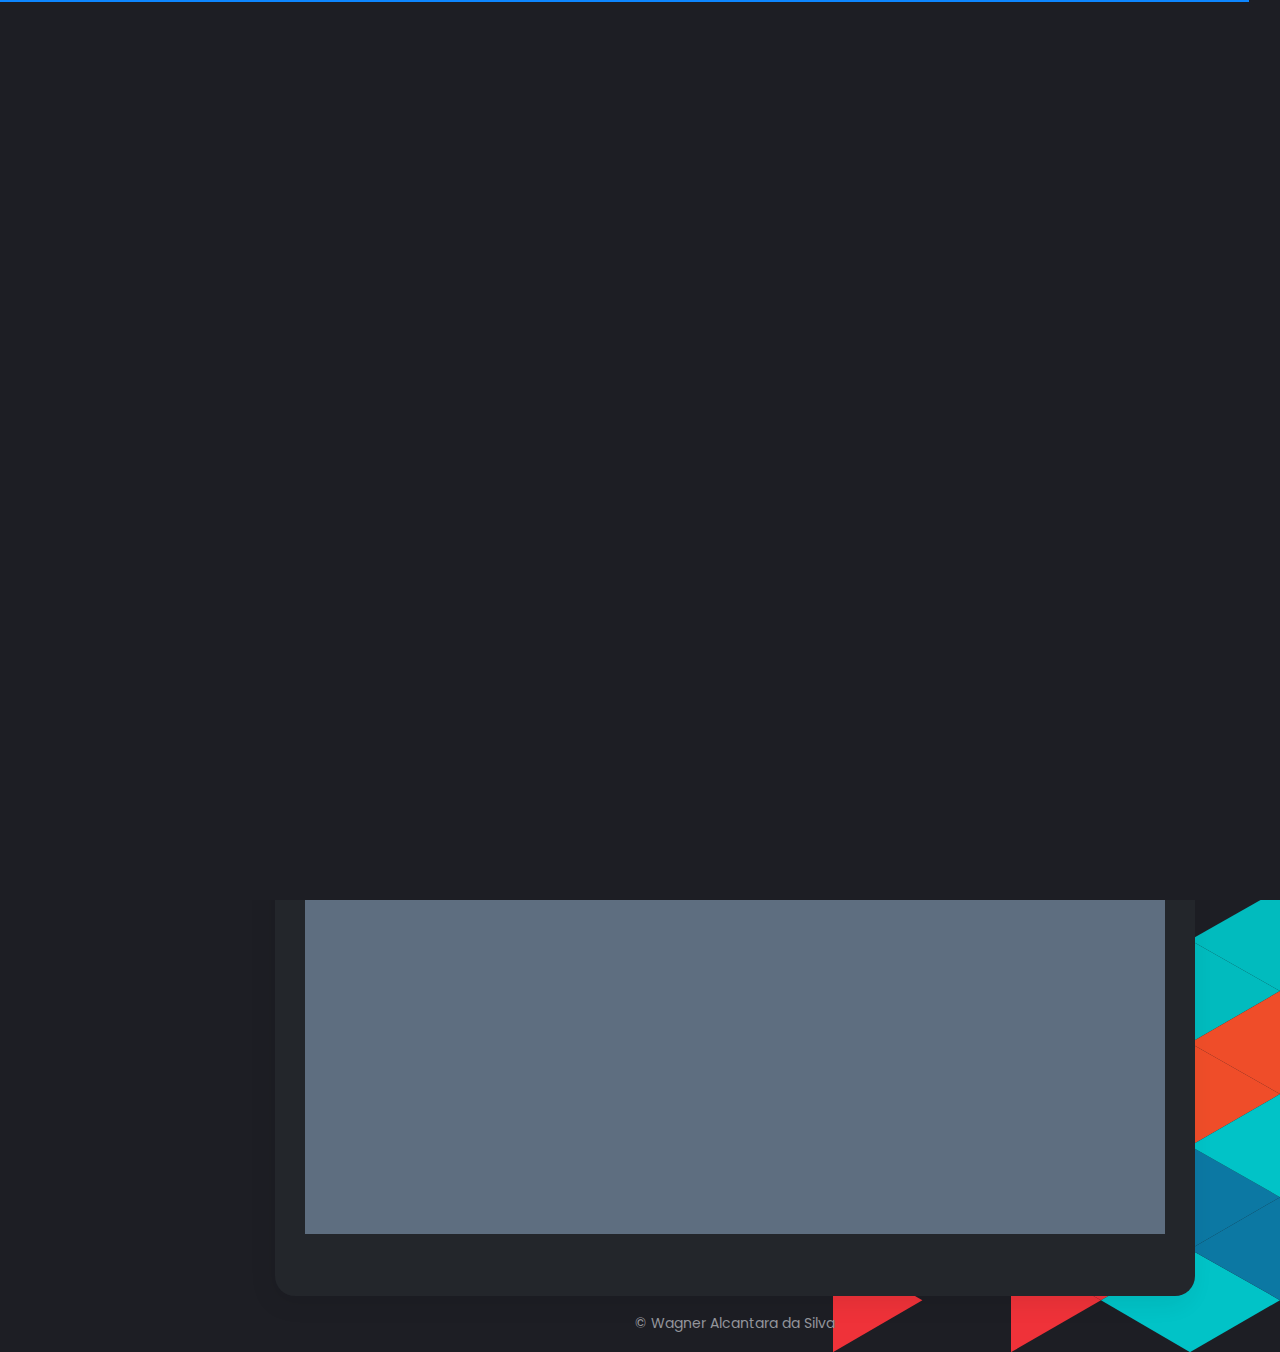
==== commit 1bd8676c: "Adicionando um teste" ====
--- a/contact.html
+++ b/contact.html
@@ -30,6 +30,7 @@
 		</div>
 	</div>
 
+	cd
 	<main class="main">
 		<div class="container gutter-top">
 			<!-- Header -->
@@ -40,7 +41,7 @@
 					</div>
 					<div class="header__base-info">
 						<h4 class="title titl--h4">Wagner Alcantara da Silva</h4>
-						<div class="status">Desenvolvedor WEB</div>
+						<div class="status">Analistas S</div>
 						<ul class="header__social">
 							<li><a href="https://www.linkedin.com/in/wagneralcantara/"><i
 										class="font-icon icon-linkedin"></i></a></li>
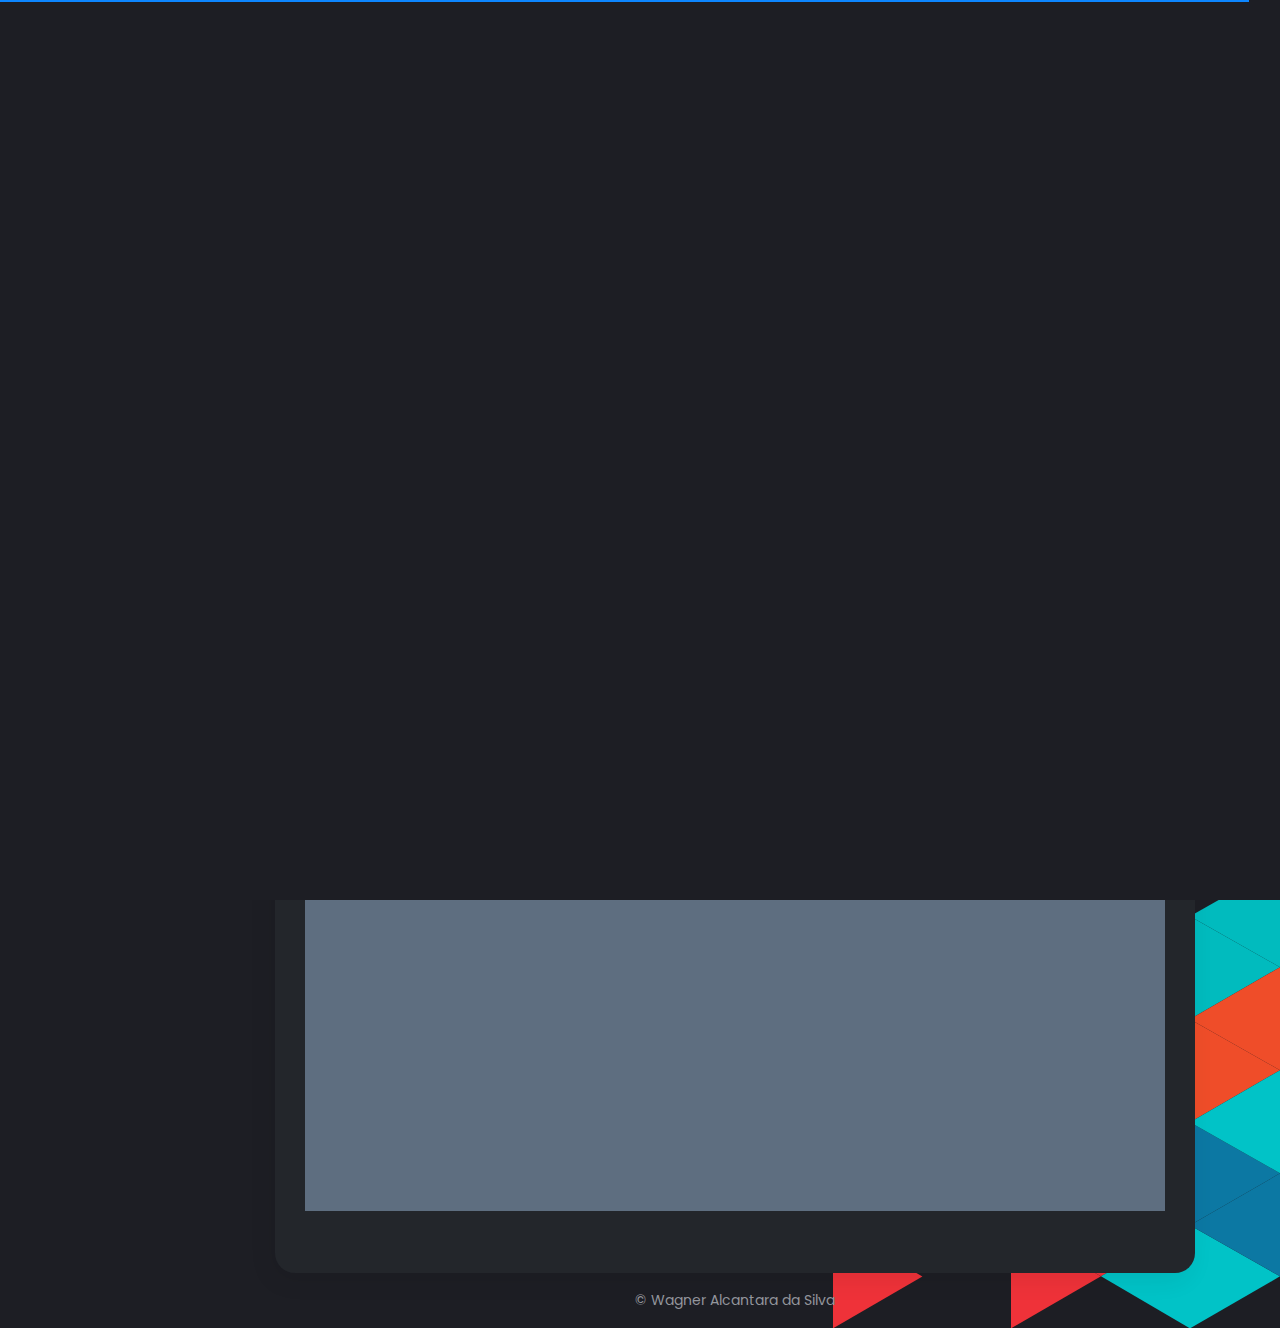
==== commit fbed8d2f: "Atualizando Empresa Pagbank" ====
--- a/contact.html
+++ b/contact.html
@@ -29,8 +29,6 @@
 			<div class="preloader__progress"><span></span></div>
 		</div>
 	</div>
-
-	cd
 	<main class="main">
 		<div class="container gutter-top">
 			<!-- Header -->
